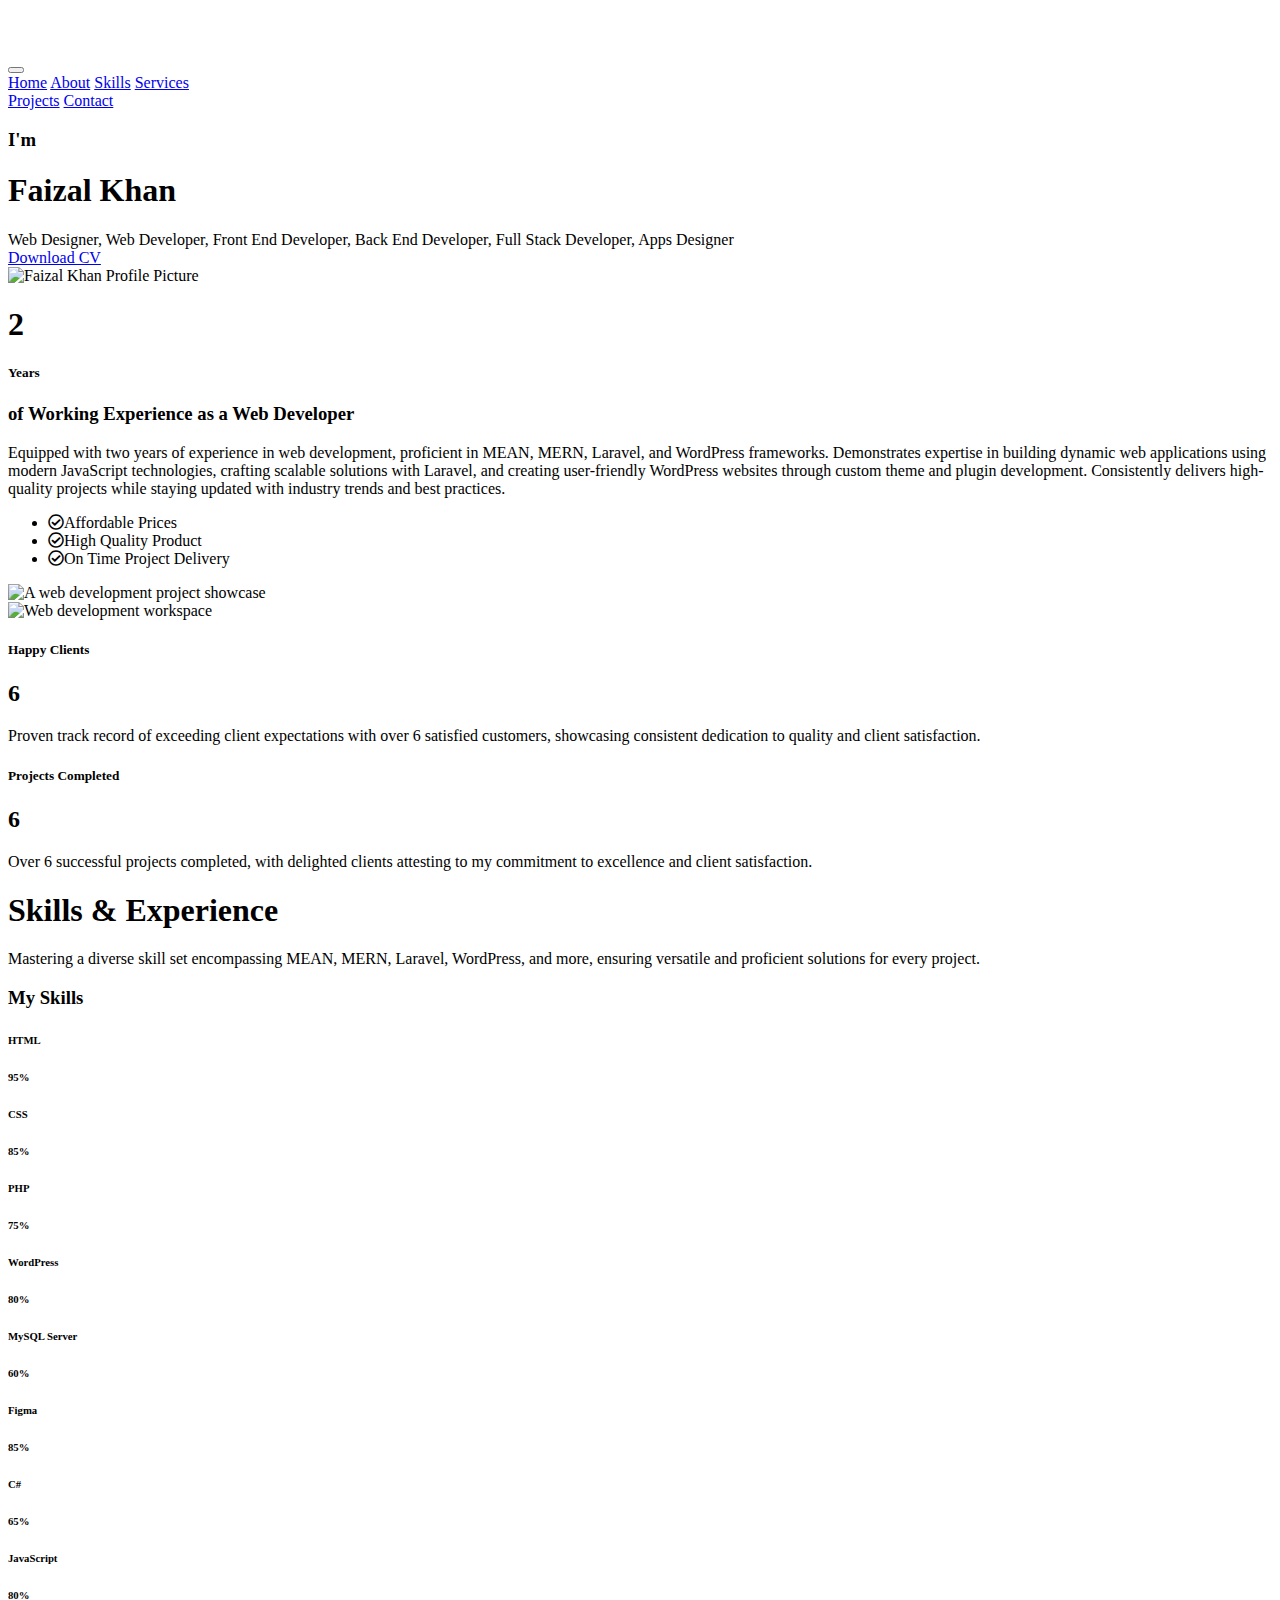
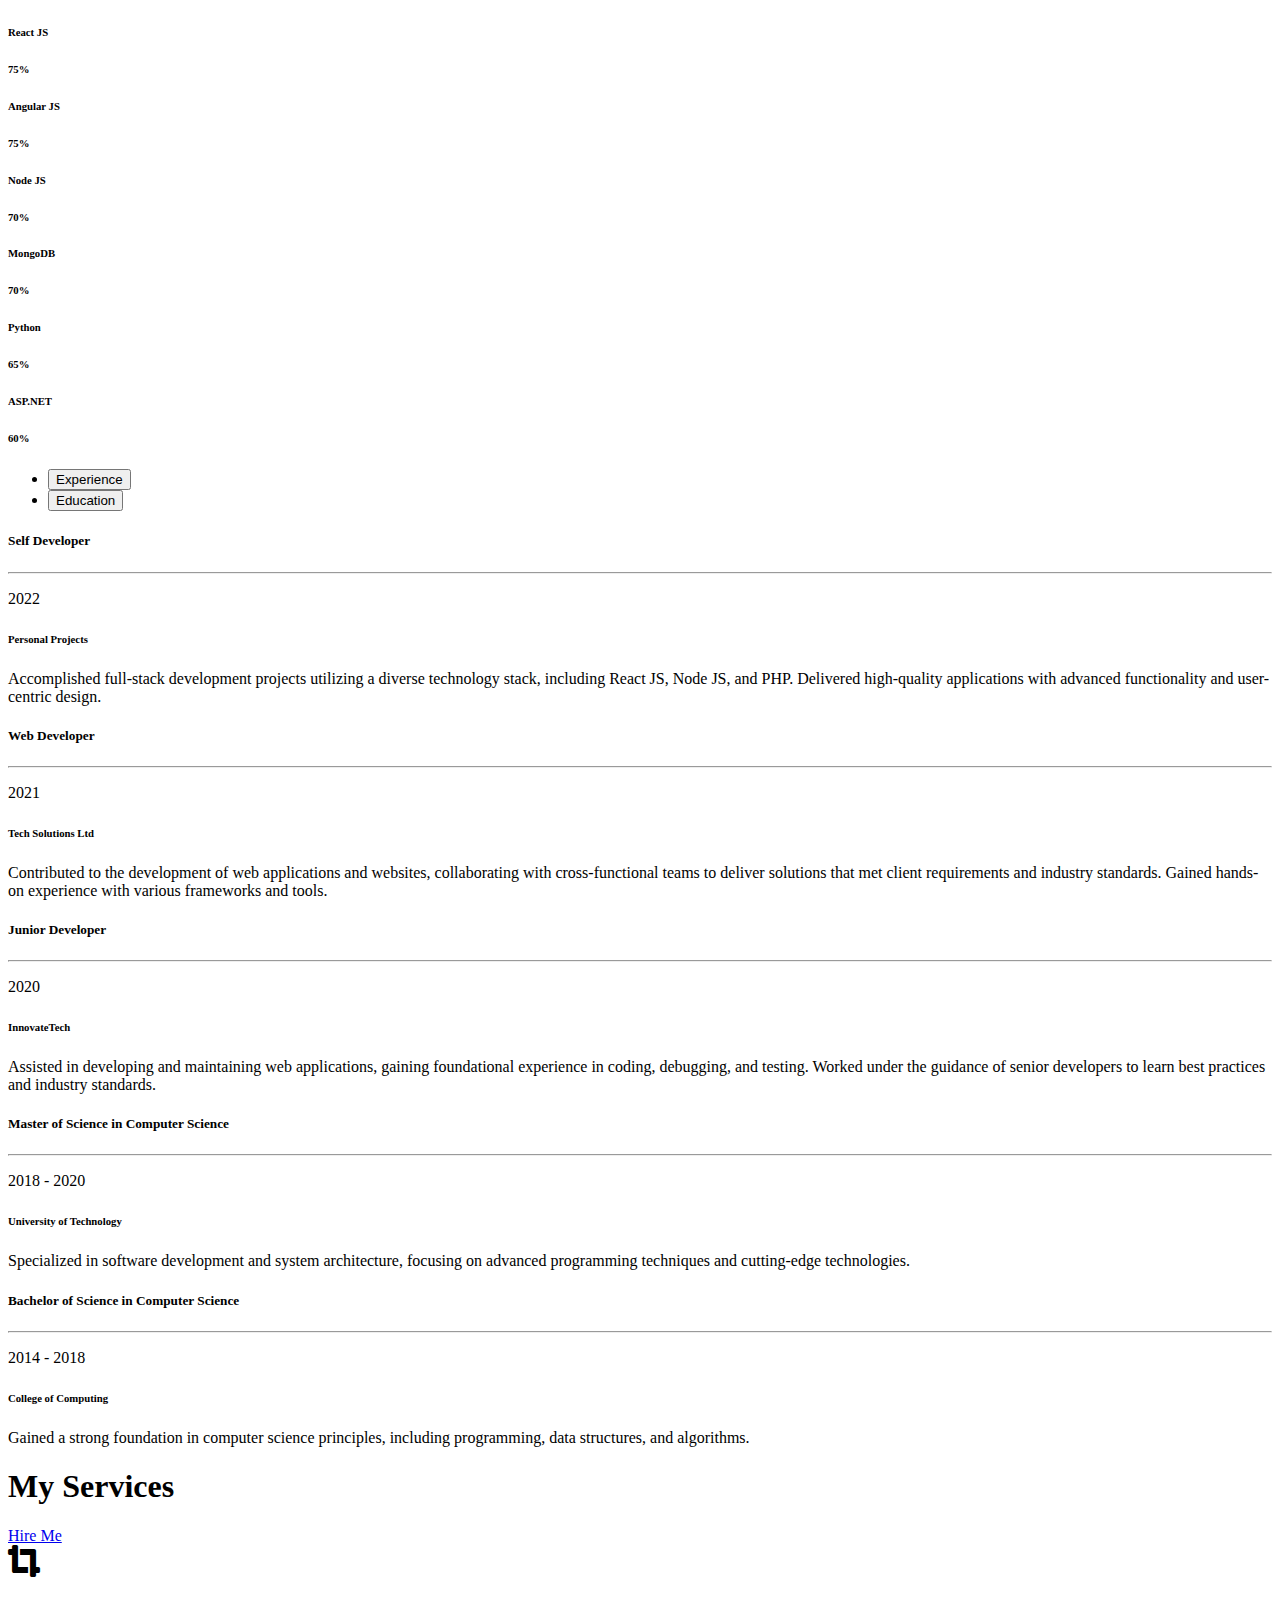
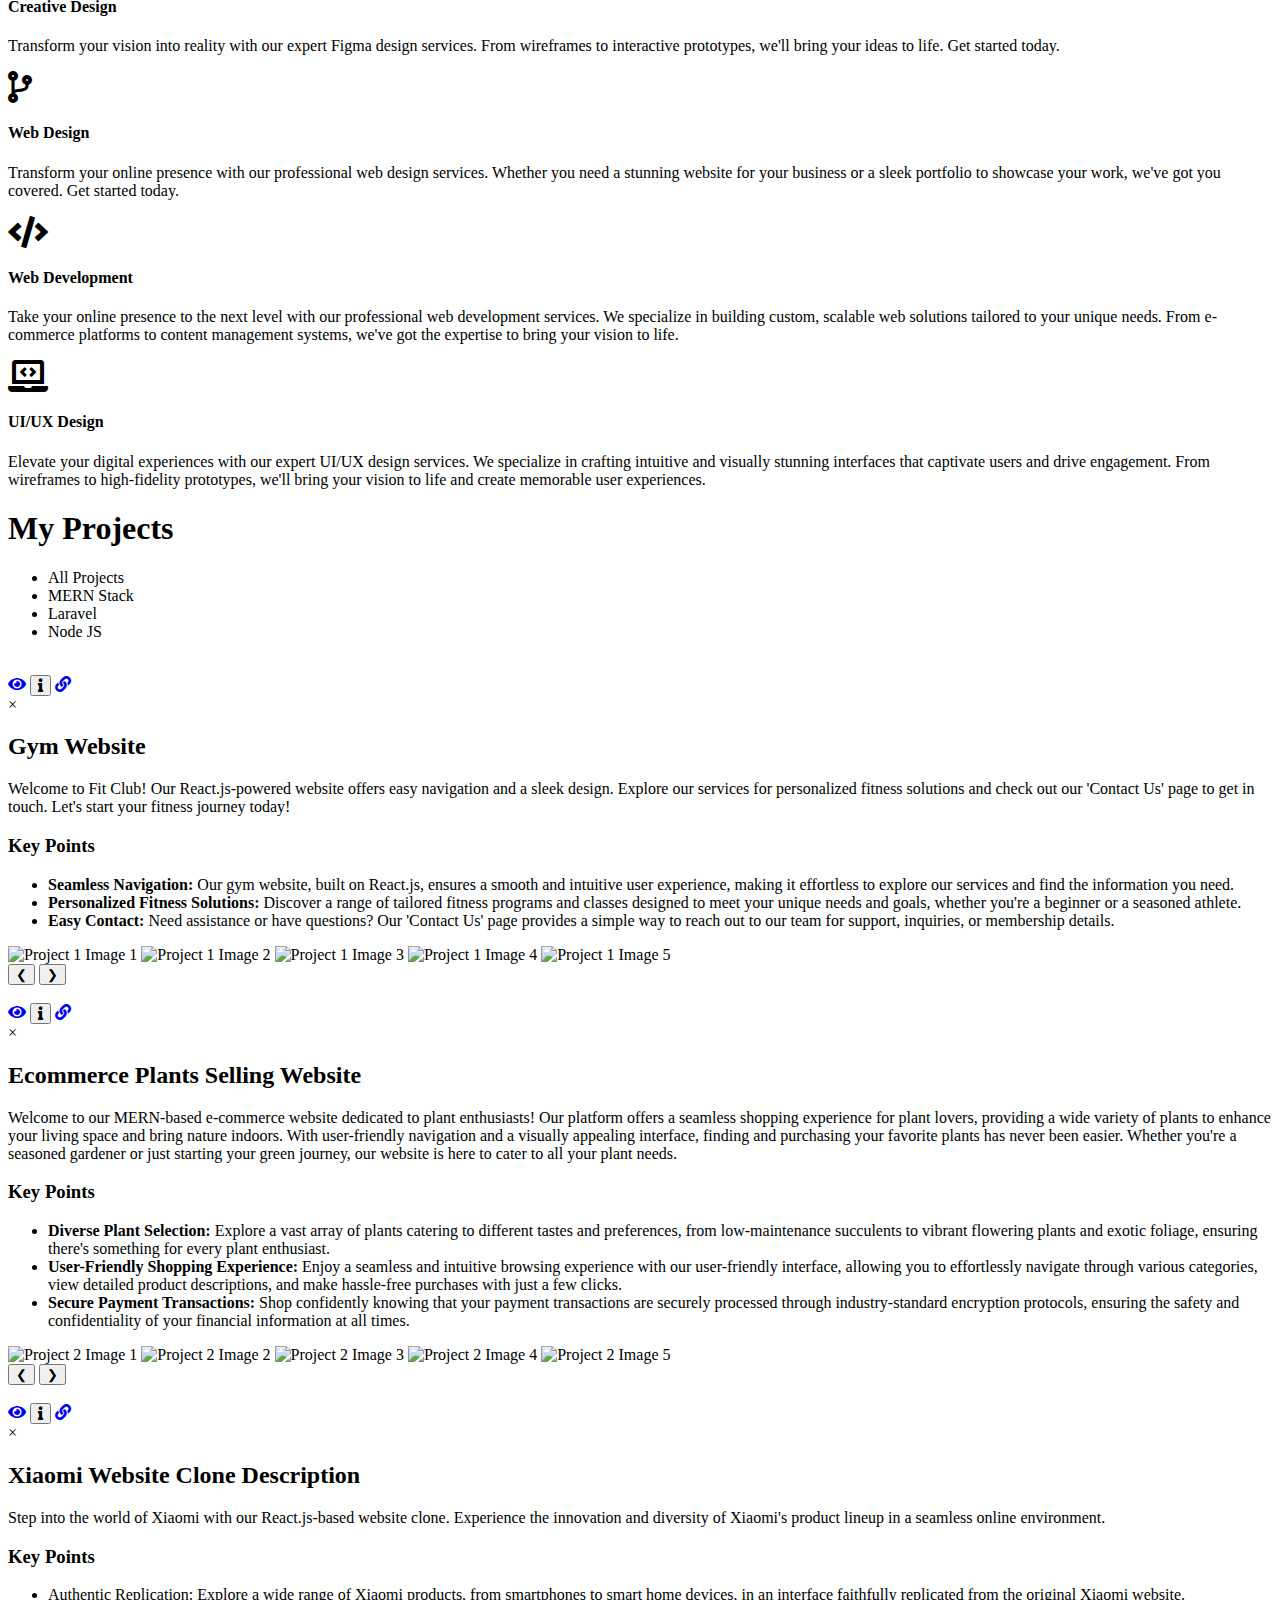
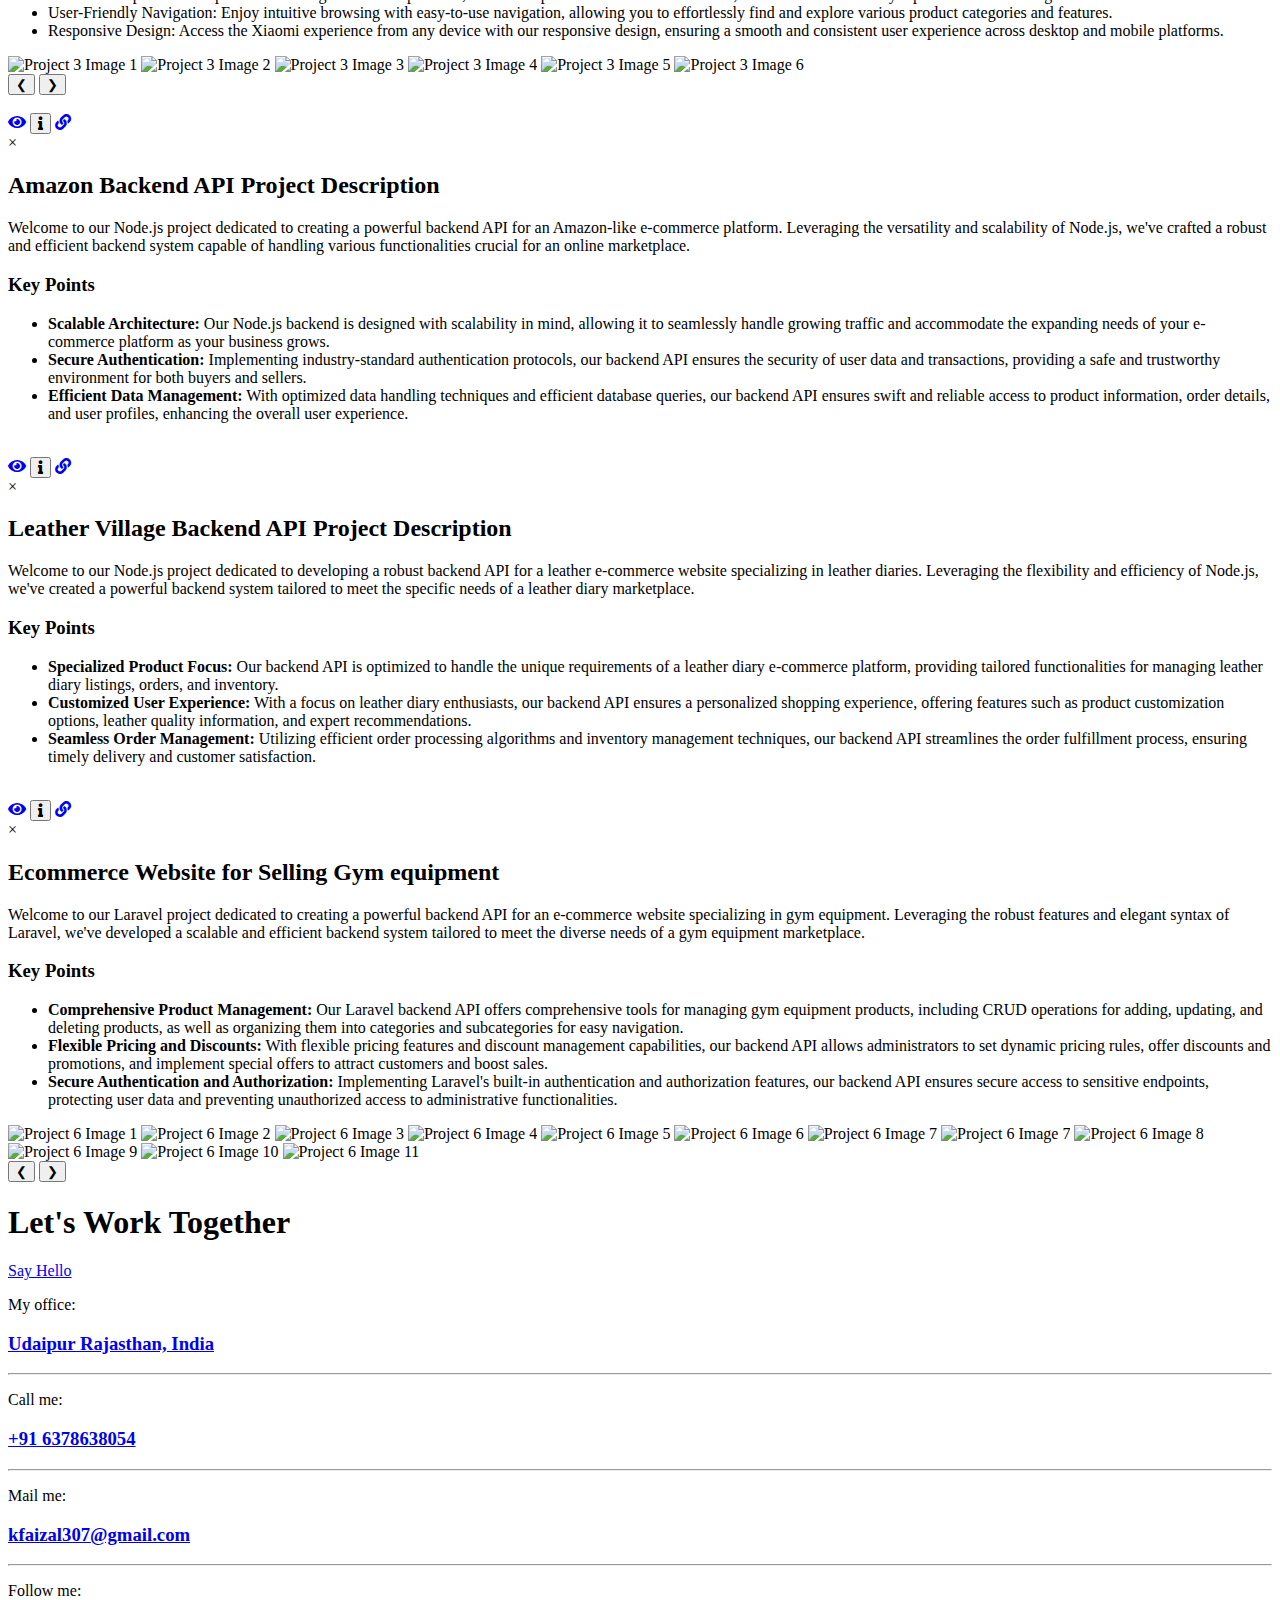
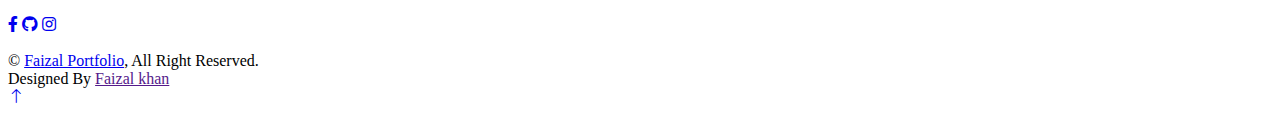
==== index.html @ 26cf18c3 "Update index.html" ====
<!DOCTYPE html>
<html lang="en">

<head>
<!-- Google tag (gtag.js) -->
<script async src="https://www.googletagmanager.com/gtag/js?id=G-BMMSQQXYCZ"></script>
<script>
  window.dataLayer = window.dataLayer || [];
  function gtag(){dataLayer.push(arguments);}
  gtag('js', new Date());

  gtag('config', 'G-BMMSQQXYCZ');
</script>
    <meta charset="utf-8">
<title>Faizal Khan - Web Developer Portfolio</title>
<meta name="viewport" content="width=device-width, initial-scale=1.0">
<meta name="description" content="Faizal Khan's portfolio showcasing top-notch web design and development expertise in MEAN stack, MERN stack, Laravel, PHP, and WordPress. Explore high-quality projects and services.">
<meta name="keywords" content="web design, web development, MEAN stack, MERN stack, Laravel, PHP, WordPress, portfolio, Faizal Khan, web developer, freelancer, freelance developer">
<meta name="author" content="Faizal Khan">
<meta name="robots" content="index, follow">
<meta name="twitter:card" content="summary_large_image">
<meta name="twitter:title" content="Faizal Khan - Web Developer Portfolio">
<meta name="twitter:description" content="Explore Faizal Khan's portfolio for expert web design and development in MEAN stack, MERN stack, Laravel, PHP, and WordPress. High-quality projects and freelance services.">
<meta name="twitter:creator" content="@yourtwitterhandle">
<meta name="twitter:image" content="https://yourportfolio.com/image.jpg">
<meta property="og:title" content="Faizal Khan - Web Developer Portfolio">
<meta property="og:type" content="website">
<meta property="og:description" content="Explore Faizal Khan's portfolio for expert web design and development in MEAN stack, MERN stack, Laravel, PHP, and WordPress. High-quality projects and freelance services.">
<meta property="og:site_name" content="Faizal Khan's Portfolio">
<meta property="og:url" content="https://yourportfolio.com">
<meta property="og:image" content="https://yourportfolio.com/image.jpg">
<meta name="google-site-verification" content="your-google-site-verification-code">
<meta name="bing-site-verification" content="your-bing-site-verification-code">
<meta name="freelancer" content="Faizal Khan - Freelance Web Developer">
<meta name="freelancer:skills" content="web design, web development, MEAN stack, MERN stack, Laravel, PHP, WordPress, full-stack development, frontend development, backend development">
<meta name="freelancer:location" content="Available worldwide, remote work">
<meta name="DC.title" content="Faizal Khan - Freelance Web Developer Portfolio">
<meta name="DC.description" content="Portfolio of Faizal Khan, a freelance web developer specializing in MEAN stack, MERN stack, Laravel, PHP, and WordPress.">
<meta name="DC.subject" content="Freelance Web Developer, Full-Stack Developer, Web Design, MEAN stack, MERN stack, Laravel, PHP, WordPress">
<meta name="DC.creator" content="Faizal Khan">
<meta name="DC.language" content="en">
<meta name="DC.rights" content="© Faizal Khan">
<meta itemprop="name" content="Faizal Khan - Web Developer Portfolio">
<meta itemprop="description" content="Explore Faizal Khan's portfolio for expert web design and development in MEAN stack, MERN stack, Laravel, PHP, and WordPress. High-quality projects and freelance services.">
<meta itemprop="image" content="https://yourportfolio.com/image.jpg">
<meta property="og:freelancer:category" content="Web Developer">
<meta property="og:freelancer:skills" content="web design, web development, MEAN stack, MERN stack, Laravel, PHP, WordPress, full-stack development, frontend development, backend development">
<meta property="og:freelancer:availability" content="Available for freelance projects and remote work">
    <meta name="google-adsense-account" content="ca-pub-8790655614720711">
    <link href="img/favicon.ico" rel="icon">
    <link rel="preconnect" href="https://fonts.googleapis.com">
    <link rel="preconnect" href="https://fonts.gstatic.com" crossorigin>
    <link href="https://fonts.googleapis.com/css2?family=Open+Sans:wght@400;500;600;700;800&display=swap"
        rel="stylesheet">
    <link href="https://cdnjs.cloudflare.com/ajax/libs/font-awesome/5.10.0/css/all.min.css" rel="stylesheet">
    <link href="https://cdn.jsdelivr.net/npm/bootstrap-icons@1.4.1/font/bootstrap-icons.css" rel="stylesheet">
    <link href="lib/animate/animate.min.css" rel="stylesheet">
    <link href="lib/lightbox/css/lightbox.min.css" rel="stylesheet">
    <link href="lib/owlcarousel/assets/owl.carousel.min.css" rel="stylesheet">
    <link href="css/bootstrap.min.css" rel="stylesheet">
    <link href="css/style.css" rel="stylesheet">
</head>
<body data-bs-spy="scroll" data-bs-target=".navbar" data-bs-offset="51">
    <div id="spinner"
        class="show bg-white position-fixed translate-middle w-100 vh-100 top-50 start-50 d-flex align-items-center justify-content-center">
        <div class="spinner-border text-primary" style="width: 3rem; height: 3rem;" role="status">
            <span class="sr-only">Loading...</span>
        </div>
    </div>
<nav class="navbar navbar-expand-lg bg-white navbar-light fixed-top shadow py-lg-0 px-4 px-lg-5 wow fadeIn" data-wow-delay="0.1s" aria-label="Main navigation">
    <button type="button" class="navbar-toggler" data-bs-toggle="collapse" data-bs-target="#navbarCollapse" aria-controls="navbarCollapse" aria-expanded="false" aria-label="Toggle navigation">
        <span class="navbar-toggler-icon"></span>
    </button>
    <div class="collapse navbar-collapse justify-content-between py-4 py-lg-0" id="navbarCollapse">
        <div class="navbar-nav ms-auto py-0">
            <a href="#home" class="nav-item nav-link active" aria-current="page">Home</a>
            <a href="#about" class="nav-item nav-link">About</a>
            <a href="#skill" class="nav-item nav-link">Skills</a>
            <a href="#service" class="nav-item nav-link">Services</a>
        </div>
        <div class="navbar-nav me-auto py-0">
            <a href="#project" class="nav-item nav-link">Projects</a>
            <a href="#contact" class="nav-item nav-link">Contact</a>
        </div>
    </div>
</nav>
<header class="container-fluid bg-light my-6 mt-0" id="home">
    <div class="container">
        <div class="row g-5 align-items-center">
            <div class="col-lg-6 py-6 pb-0 pt-lg-0">
                <h3 class="text-primary mb-3">I'm</h3>
                <h1 class="display-3 mb-3">Faizal Khan</h1>
                <h2 class="typed-text-output d-inline"></h2>
                <div class="typed-text d-none">
                    Web Designer, Web Developer, Front End Developer, Back End Developer,
                    Full Stack Developer, Apps Designer
                </div>
                <div class="d-flex align-items-center pt-5">
                    <a href="img/Faizal_resume-3.pdf" class="btn btn-primary py-3 px-4 me-5" download="Faizal_Khan_CV">
                        Download CV
                    </a>
                </div>
            </div>
            <div class="col-lg-6">
                <img class="img-fluid" src="img/profile.png" alt="Faizal Khan Profile Picture"">
            </div>
        </div>
    </div>
</header>
    <!-- About Section Start -->
<section class="container-xxl py-6" id="about">
    <div class="container">
        <div class="row g-5">
            <div class="col-lg-6 wow fadeInUp" data-wow-delay="0.1s">
                <div class="d-flex align-items-center mb-5">
                    <div class="years flex-shrink-0 text-center me-4">
                        <h1 class="display-1 mb-0">2</h1>
                        <h5 class="mb-0">Years</h5>
                    </div>
                    <h3 class="lh-base mb-0">of Working Experience as a Web Developer</h3>
                </div>
                <p class="mb-4">
                    Equipped with two years of experience in web development, proficient in MEAN, MERN,
                    Laravel, and WordPress frameworks. Demonstrates expertise in building dynamic web applications
                    using modern JavaScript technologies, crafting scalable solutions with Laravel, and creating
                    user-friendly WordPress websites through custom theme and plugin development. Consistently
                    delivers high-quality projects while staying updated with industry trends and best practices.
                </p>
                <ul class="list-unstyled">
                    <li class="mb-3"><i class="far fa-check-circle text-primary me-3" aria-hidden="true"></i>Affordable Prices</li>
                    <li class="mb-3"><i class="far fa-check-circle text-primary me-3" aria-hidden="true"></i>High Quality Product</li>
                    <li class="mb-3"><i class="far fa-check-circle text-primary me-3" aria-hidden="true"></i>On Time Project Delivery</li>
                </ul>
            </div>
            <div class="col-lg-6 wow fadeInUp" data-wow-delay="0.5s">
                <div class="row g-3 mb-4">
                    <div class="col-sm-6">
                        <img class="img-fluid rounded" src="img/about-1.jpg" alt="A web development project showcase">
                    </div>
                    <div class="col-sm-6">
                        <img class="img-fluid rounded" src="img/about-2.jpg" alt="Web development workspace">
                    </div>
                </div>
                <div class="d-flex align-items-center mb-3">
                    <h5 class="border-end pe-3 me-3 mb-0">Happy Clients</h5>
                    <h2 class="text-primary fw-bold mb-0" data-toggle="counter-up">6</h2>
                </div>
                <p class="mb-4">
                    Proven track record of exceeding client expectations with over 6 satisfied
                    customers, showcasing consistent dedication to quality and client satisfaction.
                </p>
                <div class="d-flex align-items-center mb-3">
                    <h5 class="border-end pe-3 me-3 mb-0">Projects Completed</h5>
                    <h2 class="text-primary fw-bold mb-0" data-toggle="counter-up">6</h2>
                </div>
                <p class="mb-0">
                    Over 6 successful projects completed, with delighted clients attesting to my
                    commitment to excellence and client satisfaction.
                </p>
            </div>
        </div>
    </div>
</section>

    <!-- Expertise Start -->
   <!-- Skills & Experience Section Start -->
<section class="container-xxl py-6 pb-5" id="skill">
    <div class="container">
        <div class="row g-5">
            <!-- Skills Section -->
            <div class="col-lg-6 wow fadeInUp" data-wow-delay="0.1s">
                <h1 class="display-5 mb-5">Skills & Experience</h1>
                <p class="mb-4">
                    Mastering a diverse skill set encompassing MEAN, MERN, Laravel, WordPress, and more,
                    ensuring versatile and proficient solutions for every project.
                </p>
                <h3 class="mb-4">My Skills</h3>
                <div class="row align-items-center">
                    <!-- Skill List -->
                    <div class="col-md-6">
                        <div class="skill mb-4">
                            <div class="d-flex justify-content-between">
                                <h6 class="font-weight-bold">HTML</h6>
                                <h6 class="font-weight-bold">95%</h6>
                            </div>
                            <div class="progress">
                                <div class="progress-bar bg-primary" role="progressbar" aria-valuenow="95" aria-valuemin="0" aria-valuemax="100"></div>
                            </div>
                        </div>
                        <div class="skill mb-4">
                            <div class="d-flex justify-content-between">
                                <h6 class="font-weight-bold">CSS</h6>
                                <h6 class="font-weight-bold">85%</h6>
                            </div>
                            <div class="progress">
                                <div class="progress-bar bg-warning" role="progressbar" aria-valuenow="85" aria-valuemin="0" aria-valuemax="100"></div>
                            </div>
                        </div>
                        <div class="skill mb-4">
                            <div class="d-flex justify-content-between">
                                <h6 class="font-weight-bold">PHP</h6>
                                <h6 class="font-weight-bold">75%</h6>
                            </div>
                            <div class="progress">
                                <div class="progress-bar bg-danger" role="progressbar" aria-valuenow="75" aria-valuemin="0" aria-valuemax="100"></div>
                            </div>
                        </div>
                        <div class="skill mb-4">
                            <div class="d-flex justify-content-between">
                                <h6 class="font-weight-bold">WordPress</h6>
                                <h6 class="font-weight-bold">80%</h6>
                            </div>
                            <div class="progress">
                                <div class="progress-bar bg-success" role="progressbar" aria-valuenow="80" aria-valuemin="0" aria-valuemax="100"></div>
                            </div>
                        </div>
                        <div class="skill mb-4">
                            <div class="d-flex justify-content-between">
                                <h6 class="font-weight-bold">MySQL Server</h6>
                                <h6 class="font-weight-bold">60%</h6>
                            </div>
                            <div class="progress">
                                <div class="progress-bar bg-primary" role="progressbar" aria-valuenow="60" aria-valuemin="0" aria-valuemax="100"></div>
                            </div>
                        </div>
                        <div class="skill mb-4">
                            <div class="d-flex justify-content-between">
                                <h6 class="font-weight-bold">Figma</h6>
                                <h6 class="font-weight-bold">85%</h6>
                            </div>
                            <div class="progress">
                                <div class="progress-bar bg-info" role="progressbar" aria-valuenow="85" aria-valuemin="0" aria-valuemax="100"></div>
                            </div>
                        </div>
                        <div class="skill mb-4">
                            <div class="d-flex justify-content-between">
                                <h6 class="font-weight-bold">C#</h6>
                                <h6 class="font-weight-bold">65%</h6>
                            </div>
                            <div class="progress">
                                <div class="progress-bar bg-secondary" role="progressbar" aria-valuenow="65" aria-valuemin="0" aria-valuemax="100"></div>
                            </div>
                        </div>
                    </div>
                    <div class="col-md-6">
                        <div class="skill mb-4">
                            <div class="d-flex justify-content-between">
                                <h6 class="font-weight-bold">JavaScript</h6>
                                <h6 class="font-weight-bold">80%</h6>
                            </div>
                            <div class="progress">
                                <div class="progress-bar bg-dark" role="progressbar" aria-valuenow="80" aria-valuemin="0" aria-valuemax="100"></div>
                            </div>
                        </div>
                        <div class="skill mb-4">
                            <div class="d-flex justify-content-between">
                                <h6 class="font-weight-bold">React JS</h6>
                                <h6 class="font-weight-bold">75%</h6>
                            </div>
                            <div class="progress">
                                <div class="progress-bar bg-primary" role="progressbar" aria-valuenow="75" aria-valuemin="0" aria-valuemax="100"></div>
                            </div>
                        </div>
                        <div class="skill mb-4">
                            <div class="d-flex justify-content-between">
                                <h6 class="font-weight-bold">Angular JS</h6>
                                <h6 class="font-weight-bold">75%</h6>
                            </div>
                            <div class="progress">
                                <div class="progress-bar bg-warning" role="progressbar" aria-valuenow="75" aria-valuemin="0" aria-valuemax="100"></div>
                            </div>
                        </div>
                        <div class="skill mb-4">
                            <div class="d-flex justify-content-between">
                                <h6 class="font-weight-bold">Node JS</h6>
                                <h6 class="font-weight-bold">70%</h6>
                            </div>
                            <div class="progress">
                                <div class="progress-bar bg-info" role="progressbar" aria-valuenow="70" aria-valuemin="0" aria-valuemax="100"></div>
                            </div>
                        </div>
                        <div class="skill mb-4">
                            <div class="d-flex justify-content-between">
                                <h6 class="font-weight-bold">MongoDB</h6>
                                <h6 class="font-weight-bold">70%</h6>
                            </div>
                            <div class="progress">
                                <div class="progress-bar bg-success" role="progressbar" aria-valuenow="70" aria-valuemin="0" aria-valuemax="100"></div>
                            </div>
                        </div>
                        <div class="skill mb-4">
                            <div class="d-flex justify-content-between">
                                <h6 class="font-weight-bold">Python</h6>
                                <h6 class="font-weight-bold">65%</h6>
                            </div>
                            <div class="progress">
                                <div class="progress-bar bg-secondary" role="progressbar" aria-valuenow="65" aria-valuemin="0" aria-valuemax="100"></div>
                            </div>
                        </div>
                        <div class="skill mb-4">
                            <div class="d-flex justify-content-between">
                                <h6 class="font-weight-bold">ASP.NET</h6>
                                <h6 class="font-weight-bold">60%</h6>
                            </div>
                            <div class="progress">
                                <div class="progress-bar bg-dark" role="progressbar" aria-valuenow="60" aria-valuemin="0" aria-valuemax="100"></div>
                            </div>
                        </div>
                    </div>
                </div>
            </div>

            <!-- Experience and Education Tabs -->
            <div class="col-lg-6 wow fadeInUp" data-wow-delay="0.5s">
                <ul class="nav nav-pills rounded border border-2 border-primary mb-5" role="tablist">
                    <li class="nav-item w-50">
                        <button class="nav-link w-100 py-3 fs-5 active" id="experience-tab" data-bs-toggle="pill" data-bs-target="#tab-1" type="button" role="tab" aria-controls="tab-1" aria-selected="true">Experience</button>
                    </li>
                    <li class="nav-item w-50">
                        <button class="nav-link w-100 py-3 fs-5" id="education-tab" data-bs-toggle="pill" data-bs-target="#tab-2" type="button" role="tab" aria-controls="tab-2" aria-selected="false">Education</button>
                    </li>
                </ul>
                <div class="tab-content">
                    <!-- Experience Tab -->
                    <div id="tab-1" class="tab-pane fade show p-0 active" role="tabpanel" aria-labelledby="experience-tab">
                        <div class="row gy-5 gx-4">
                            <div class="">
                                <h5>Self Developer</h5>
                                <hr class="text-primary my-2">
                                <p class="text-primary mb-1">2022</p>
                                <h6 class="text-secondary mb-1">Personal Projects</h6>
                                <p class="mb-0">
                                    Accomplished full-stack development projects utilizing a diverse technology stack, including React JS, Node JS, and PHP. Delivered high-quality applications with advanced functionality and user-centric design.
                                </p>
                            </div>
                            <div class="">
                                <h5>Web Developer</h5>
                                <hr class="text-primary my-2">
                                <p class="text-primary mb-1">2021</p>
                                <h6 class="text-secondary mb-1">Tech Solutions Ltd</h6>
                                <p class="mb-0">
                                    Contributed to the development of web applications and websites, collaborating with cross-functional teams to deliver solutions that met client requirements and industry standards. Gained hands-on experience with various frameworks and tools.
                                </p>
                            </div>
                            <div class="">
                                <h5>Junior Developer</h5>
                                <hr class="text-primary my-2">
                                <p class="text-primary mb-1">2020</p>
                                <h6 class="text-secondary mb-1">InnovateTech</h6>
                                <p class="mb-0">
                                    Assisted in developing and maintaining web applications, gaining foundational experience in coding, debugging, and testing. Worked under the guidance of senior developers to learn best practices and industry standards.
                                </p>
                            </div>
                        </div>
                    </div>

                    <!-- Education Tab -->
                    <div id="tab-2" class="tab-pane fade p-0" role="tabpanel" aria-labelledby="education-tab">
                        <div class="row gy-5 gx-4">
                            <div class="">
                                <h5>Master of Science in Computer Science</h5>
                                <hr class="text-primary my-2">
                                <p class="text-primary mb-1">2018 - 2020</p>
                                <h6 class="text-secondary mb-1">University of Technology</h6>
                                <p class="mb-0">
                                    Specialized in software development and system architecture, focusing on advanced programming techniques and cutting-edge technologies.
                                </p>
                            </div>
                            <div class="">
                                <h5>Bachelor of Science in Computer Science</h5>
                                <hr class="text-primary my-2">
                                <p class="text-primary mb-1">2014 - 2018</p>
                                <h6 class="text-secondary mb-1">College of Computing</h6>
                                <p class="mb-0">
                                    Gained a strong foundation in computer science principles, including programming, data structures, and algorithms.
                                </p>
                            </div>
                        </div>
                    </div>
                </div>
            </div>
        </div>
    </div>
</section>

  <!-- Service Start -->
<section class="container-fluid bg-light my-5 py-6" id="service">
    <div class="container">
        <div class="row g-5 mb-5 wow fadeInUp" data-wow-delay="0.1s">
            <div class="col-lg-6">
                <h1 class="display-5 mb-0">My Services</h1>
            </div>
            <div class="col-lg-6 text-lg-end">
                <a class="btn btn-primary py-3 px-5" href="mailto:kfaizal307@gmail.com">Hire Me</a>
            </div>
        </div>
        <div class="row g-4">
            <!-- Creative Design Service -->
            <div class="col-lg-6 wow fadeInUp" data-wow-delay="0.1s">
                <div class="service-item d-flex flex-column flex-sm-row bg-white rounded h-100 p-4 p-lg-5">
                    <div class="bg-icon flex-shrink-0 mb-3">
                        <i class="fa fa-crop-alt fa-2x text-dark"></i>
                    </div>
                    <div class="ms-sm-4">
                        <h4 class="mb-3">Creative Design</h4>
                        <p class="mb-0">Transform your vision into reality with our expert Figma design services. From wireframes to interactive prototypes, we'll bring your ideas to life. Get started today.</p>
                    </div>
                </div>
            </div>
            <!-- Web Design Service -->
            <div class="col-lg-6 wow fadeInUp" data-wow-delay="0.3s">
                <div class="service-item d-flex flex-column flex-sm-row bg-white rounded h-100 p-4 p-lg-5">
                    <div class="bg-icon flex-shrink-0 mb-3">
                        <i class="fa fa-code-branch fa-2x text-dark"></i>
                    </div>
                    <div class="ms-sm-4">
                        <h4 class="mb-3">Web Design</h4>
                        <p class="mb-0">Transform your online presence with our professional web design services. Whether you need a stunning website for your business or a sleek portfolio to showcase your work, we've got you covered. Get started today.</p>
                    </div>
                </div>
            </div>
            <!-- Web Development Service -->
            <div class="col-lg-6 wow fadeInUp" data-wow-delay="0.1s">
                <div class="service-item d-flex flex-column flex-sm-row bg-white rounded h-100 p-4 p-lg-5">
                    <div class="bg-icon flex-shrink-0 mb-3">
                        <i class="fa fa-code fa-2x text-dark"></i>
                    </div>
                    <div class="ms-sm-4">
                        <h4 class="mb-3">Web Development</h4>
                        <p class="mb-0">Take your online presence to the next level with our professional web development services. We specialize in building custom, scalable web solutions tailored to your unique needs. From e-commerce platforms to content management systems, we've got the expertise to bring your vision to life.</p>
                    </div>
                </div>
            </div>
            <!-- UI/UX Design Service -->
            <div class="col-lg-6 wow fadeInUp" data-wow-delay="0.3s">
                <div class="service-item d-flex flex-column flex-sm-row bg-white rounded h-100 p-4 p-lg-5">
                    <div class="bg-icon flex-shrink-0 mb-3">
                        <i class="fa fa-laptop-code fa-2x text-dark"></i>
                    </div>
                    <div class="ms-sm-4">
                        <h4 class="mb-3">UI/UX Design</h4>
                        <p class="mb-0">Elevate your digital experiences with our expert UI/UX design services. We specialize in crafting intuitive and visually stunning interfaces that captivate users and drive engagement. From wireframes to high-fidelity prototypes, we'll bring your vision to life and create memorable user experiences.</p>
                    </div>
                </div>
            </div>
        </div>
    </div>
</section>
    <!-- Projects Start -->
    <div class="container-xxl py-6 pt-5" id="project">
        <div class="container">
            <div class="row g-5 mb-5 align-items-center wow fadeInUp" data-wow-delay="0.1s">
                <div class="col-lg-6">
                    <h1 class="display-5 mb-0">My Projects</h1>
                </div>
                <div class="col-lg-6 text-lg-end">
                    <ul class="list-inline mx-n3 mb-0" id="portfolio-flters">
                        <li class="mx-3 active" data-filter="*">All Projects</li>
                        <!-- <li class="mx-3" data-filter=".first">Wordpress</li> -->
                        <li class="mx-3" data-filter=".second">MERN Stack</li>
                        <!-- <li class="mx-3" data-filter=".third">MEAN Stack</li> -->
                        <li class="mx-3" data-filter=".four">Laravel</li>
                        <li class="mx-3" data-filter=".five">Node JS</li>
                    </ul>
                </div>
            </div>
            <div class="row g-4 portfolio-container wow fadeInUp" data-wow-delay="0.1s">

                <!-- Project 1 -->
                <div class="col-lg-4 col-md-6 portfolio-item second">
                    <div class="portfolio-img rounded overflow-hidden">
                        <img class="img-fluid" src="img/gym/293507641-6ef2c900-a430-4e0b-a00c-9d98e34f602a.png" alt="">
                        <div class="portfolio-btn">
                            <a class="btn btn-lg-square btn-outline-secondary border-2 mx-1"
                                href="img/gym/293507641-6ef2c900-a430-4e0b-a00c-9d98e34f602a.png"
                                data-lightbox="portfolio"><i class="fa fa-eye"></i></a>
                            <button class="btn btn-lg-square btn-outline-secondary border-2 mx-1"
                                onclick="openPopup('project-1-description')"><i class="fa fa-info"></i></button>
                            <a class="btn btn-lg-square btn-outline-secondary border-2 mx-1"
                                href="https://github.com/faizalkhan24/Chaimpion_gym-website-in-react-js.git"><i
                                    class="fa fa-link"></i></a>
                        </div>
                    </div>
                </div>
                <!-- Popup for Project 1 Description and Key Points -->
                <div id="project-1-description" class="popup">
                    <div class="popup-content">
                        <span class="close-popup" onclick="closePopup('project-1-description')">&times;</span>
                        <h2>Gym Website</h2>
                        <p>Welcome to Fit Club! Our React.js-powered website offers easy navigation and a sleek design.
                            Explore our services for personalized fitness solutions and check out our 'Contact Us' page
                            to get in touch. Let's start your fitness journey today!</p>
                        <h3>Key Points</h3>
                        <ul>
                            <li><b>Seamless Navigation:</b> Our gym website, built on React.js, ensures a smooth and
                                intuitive user experience, making it effortless to explore our services and find the
                                information you need.</li>
                            <li><b>Personalized Fitness Solutions:</b> Discover a range of tailored fitness programs and
                                classes designed to meet your unique needs and goals, whether you're a beginner or a
                                seasoned athlete.</li>
                            <li><b>Easy Contact:</b> Need assistance or have questions? Our 'Contact Us' page provides a
                                simple way to reach out to our team for support, inquiries, or membership details.</li>
                        </ul>
                        <!-- Image Slider for Project 1 -->
                        <div class="image-slider-container">
                            <div class="image-slider">
                                <img src="img/gym/293507633-c5d01c89-8588-447c-9eb2-96fb3077d802.png"
                                    alt="Project 1 Image 1">
                                <img src="img/gym/293507637-d78142fe-9739-4e24-928d-cdf4cc69b385.png"
                                    alt="Project 1 Image 2">
                                <img src="img/gym/293507639-6600b3a6-19ca-41a3-b6e3-761bc9eed590.png"
                                    alt="Project 1 Image 3">
                                <img src="img/gym/293507639-6600b3a6-19ca-41a3-b6e3-761bc9eed590.png"
                                    alt="Project 1 Image 4">
                                <img src="img/gym/293507641-6ef2c900-a430-4e0b-a00c-9d98e34f602a.png"
                                    alt="Project 1 Image 5">

                            </div>
                            <button class="prev-btn" onclick="prevSlide()">&#10094;</button>
                            <button class="next-btn" onclick="nextSlide()">&#10095;</button>
                        </div>
                    </div>
                </div>



                <!-- Project 2 -->
                <div class="col-lg-4 col-md-6 portfolio-item second">
                    <div class="portfolio-img rounded overflow-hidden">
                        <img class="img-fluid" src="img/plant/316224905-dc79e81b-85ef-43a8-a903-980941007fcc.png"
                            alt="">
                        <div class="portfolio-btn">
                            <a class="btn btn-lg-square btn-outline-secondary border-2 mx-1"
                                href="img/plant/316224897-4d77727e-93a8-4fb0-a34f-1c07a75e3986.png"
                                data-lightbox="portfolio"><i class="fa fa-eye"></i></a>
                            <button class="btn btn-lg-square btn-outline-secondary border-2 mx-1"
                                onclick="openPopup('project-2-description')"><i class="fa fa-info"></i></button>
                            <a class="btn btn-lg-square btn-outline-secondary border-2 mx-1"
                                href="https://github.com/faizalkhan24/Plant_selling_website_mern.git"><i
                                    class="fa fa-link"></i></a>
                        </div>
                    </div>
                </div>
                <!-- Popup for Project 2 Description and Key Points -->
                <div id="project-2-description" class="popup">
                    <div class="popup-content">
                        <span class="close-popup" onclick="closePopup('project-2-description')">&times;</span>
                        <h2>Ecommerce Plants Selling Website</h2>
                        <p>Welcome to our MERN-based e-commerce website dedicated to plant enthusiasts! Our platform
                            offers a seamless shopping experience for plant lovers, providing a wide variety of plants
                            to enhance your living space and bring nature indoors. With user-friendly navigation and a
                            visually appealing interface, finding and purchasing your favorite plants has never been
                            easier. Whether you're a seasoned gardener or just starting your green journey, our website
                            is here to cater to all your plant needs.</p>
                        <h3>Key Points</h3>
                        <ul>
                            <li><b>Diverse Plant Selection:</b> Explore a vast array of plants catering to different
                                tastes and preferences, from low-maintenance succulents to vibrant flowering plants and
                                exotic foliage, ensuring there's something for every plant enthusiast.</li>
                            <li><b>User-Friendly Shopping Experience:</b> Enjoy a seamless and intuitive browsing
                                experience with our user-friendly interface, allowing you to effortlessly navigate
                                through various categories, view detailed product descriptions, and make hassle-free
                                purchases with just a few clicks.</li>
                            <li><b>Secure Payment Transactions:</b> Shop confidently knowing that your payment
                                transactions are securely processed through industry-standard encryption protocols,
                                ensuring the safety and confidentiality of your financial information at all times.</li>
                        </ul>
                        <!-- Image Slider for Project 6 -->
                        <div class="image-slider-container">
                            <div class="image-slider">
                                <img src="img/plant/316224897-4d77727e-93a8-4fb0-a34f-1c07a75e3986.png"
                                    alt="Project 2 Image 1">
                                <img src="img/plant/316224902-98076512-8ccd-4992-80f1-4a2125a8bf42.png"
                                    alt="Project 2 Image 2">
                                <img src="img/plant/316224903-62f48a5b-8fdb-4fee-a8f5-6f9e3e5f1cc9.png"
                                    alt="Project 2 Image 3">
                                <img src="img/plant/316224904-04d91410-5f7e-4933-afa6-66bbb2ec07df.png"
                                    alt="Project 2 Image 4">
                                <img src="img/plant/316224905-dc79e81b-85ef-43a8-a903-980941007fcc.png"
                                    alt="Project 2 Image 5">

                            </div>
                            <button class="prev-btn" onclick="prevSlide()">&#10094;</button>
                            <button class="next-btn" onclick="nextSlide()">&#10095;</button>
                        </div>
                    </div>
                </div>



                <!-- Project 3 -->
                <div class="col-lg-4 col-md-6 portfolio-item second">
                    <div class="portfolio-img rounded overflow-hidden">
                        <img class="img-fluid" src="img/xaiomi/316247267-79d9a4f5-4989-46cc-ab15-4f8fb46cc927.png"
                            alt="">
                        <div class="portfolio-btn">
                            <a class="btn btn-lg-square btn-outline-secondary border-2 mx-1"
                                href="img/xaiomi/316247267-79d9a4f5-4989-46cc-ab15-4f8fb46cc927.png"
                                data-lightbox="portfolio"><i class="fa fa-eye"></i></a>
                            <button class="btn btn-lg-square btn-outline-secondary border-2 mx-1"
                                onclick="openPopup('project-3-description')"><i class="fa fa-info"></i></button>
                            <a class="btn btn-lg-square btn-outline-secondary border-2 mx-1"
                                href="https://github.com/faizalkhan24/Xiomi_clone_React.js.git"><i
                                    class="fa fa-link"></i></a>
                        </div>
                    </div>
                </div>
                <!-- Popup for Project 3 Description and Key Points -->
                <div id="project-3-description" class="popup">
                    <div class="popup-content">
                        <span class="close-popup" onclick="closePopup('project-3-description')">&times;</span>
                        <h2>Xiaomi Website Clone Description</h2>
                        <p>Step into the world of Xiaomi with our React.js-based website clone. Experience the
                            innovation and diversity of Xiaomi's product lineup in a seamless online environment.</p>
                        <h3>Key Points</h3>
                        <ul>
                            <li>Authentic Replication: Explore a wide range of Xiaomi products, from smartphones to
                                smart home devices, in an interface faithfully replicated from the original Xiaomi
                                website.</li>
                            <li>User-Friendly Navigation: Enjoy intuitive browsing with easy-to-use navigation, allowing
                                you to effortlessly find and explore various product categories and features.</li>
                            <li>Responsive Design: Access the Xiaomi experience from any device with our responsive
                                design, ensuring a smooth and consistent user experience across desktop and mobile
                                platforms.</li>
                        </ul>
                        <!-- Image Slider for Project 6 -->
                        <div class="image-slider-container">
                            <div class="image-slider">
                                <img src="img/xaiomi/316247267-79d9a4f5-4989-46cc-ab15-4f8fb46cc927.png"
                                    alt="Project 3 Image 1">
                                <img src="img/xaiomi/316247515-05845cf9-18f1-40ef-9990-7d69ead78d72.png"
                                    alt="Project 3 Image 2">
                                <img src="img/xaiomi/316247517-f606df4b-69eb-487c-8999-2a1f0c95565b.png"
                                    alt="Project 3 Image 3">
                                <img src="img/xaiomi/316247519-8d41f3bb-92f8-4890-b9b6-d45c6b0c8c55.png"
                                    alt="Project 3 Image 4">
                                <img src="img/xaiomi/316247521-fcc75789-fa62-41a0-b3b6-de8cd9beee34.png"
                                    alt="Project 3 Image 5">
                                <img src="img/xaiomi/316247525-882fec75-f05c-49f2-a70d-7092f31c1090.png"
                                    alt="Project 3 Image 6">
                            </div>
                            <button class="prev-btn" onclick="prevSlide()">&#10094;</button>
                            <button class="next-btn" onclick="nextSlide()">&#10095;</button>
                        </div>
                    </div>
                </div>



                <!-- Project 4 -->
                <div class="col-lg-4 col-md-6 portfolio-item five">
                    <div class="portfolio-img rounded overflow-hidden">
                        <img class="img-fluid" src="img/APIs-in-Postman-e1616786230943.png" alt="">
                        <div class="portfolio-btn">
                            <a class="btn btn-lg-square btn-outline-secondary border-2 mx-1"
                                href="img/APIs-in-Postman-e1616786230943.png" data-lightbox="portfolio"><i
                                    class="fa fa-eye"></i></a>
                            <button class="btn btn-lg-square btn-outline-secondary border-2 mx-1"
                                onclick="openPopup('project-4-description')"><i class="fa fa-info"></i></button>
                            <a class="btn btn-lg-square btn-outline-secondary border-2 mx-1"
                                href="https://github.com/faizalkhan24/Amazone-clone-mern-backend.git"><i
                                    class="fa fa-link"></i></a>
                        </div>
                    </div>
                </div>
                <!-- Popup for Project 4 Description and Key Points -->
                <div id="project-4-description" class="popup">
                    <div class="popup-content">
                        <span class="close-popup" onclick="closePopup('project-4-description')">&times;</span>
                        <h2>Amazon Backend API Project Description</h2>
                        <p>Welcome to our Node.js project dedicated to creating a powerful backend API for an
                            Amazon-like e-commerce platform. Leveraging the versatility and scalability of Node.js,
                            we've crafted a robust and efficient backend system capable of handling various
                            functionalities crucial for an online marketplace.</p>
                        <h3>Key Points</h3>
                        <ul>
                            <li><b>Scalable Architecture:</b> Our Node.js backend is designed with scalability in mind,
                                allowing it to seamlessly handle growing traffic and accommodate the expanding needs of
                                your e-commerce platform as your business grows.</li>
                            <li><b>Secure Authentication:</b> Implementing industry-standard authentication protocols,
                                our backend API ensures the security of user data and transactions, providing a safe and
                                trustworthy environment for both buyers and sellers.</li>
                            <li><b>Efficient Data Management:</b> With optimized data handling techniques and efficient
                                database queries, our backend API ensures swift and reliable access to product
                                information, order details, and user profiles, enhancing the overall user experience.
                            </li>
                        </ul>
                    </div>
                </div>



                <!-- Project 5 -->
                <div class="col-lg-4 col-md-6 portfolio-item five">
                    <div class="portfolio-img rounded overflow-hidden">
                        <img class="img-fluid" src="img/api.jpg" alt="">
                        <div class="portfolio-btn">
                            <a class="btn btn-lg-square btn-outline-secondary border-2 mx-1" href="img/api.jpg"
                                data-lightbox="portfolio"><i class="fa fa-eye"></i></a>
                            <button class="btn btn-lg-square btn-outline-secondary border-2 mx-1"
                                onclick="openPopup('project-5-description')"><i class="fa fa-info"></i></button>
                            <a class="btn btn-lg-square btn-outline-secondary border-2 mx-1"
                                href="https://github.com/faizalkhan24/Leather_village_backend_angular.git"><i
                                    class="fa fa-link"></i></a>
                        </div>
                    </div>
                </div>
                <!-- Popup for Project 4 Description and Key Points -->
                <div id="project-5-description" class="popup">
                    <div class="popup-content">
                        <span class="close-popup" onclick="closePopup('project-5-description')">&times;</span>
                        <h2>Leather Village Backend API Project Description</h2>
                        <p>Welcome to our Node.js project dedicated to developing a robust backend API for a leather
                            e-commerce website specializing in leather diaries. Leveraging the flexibility and
                            efficiency of Node.js, we've created a powerful backend system tailored to meet the specific
                            needs of a leather diary marketplace.</p>
                        <h3>Key Points</h3>
                        <ul>
                            <li><b>Specialized Product Focus:</b> Our backend API is optimized to handle the unique
                                requirements of a leather diary e-commerce platform, providing tailored functionalities
                                for managing leather diary listings, orders, and inventory.</li>
                            <li><b>Customized User Experience:</b> With a focus on leather diary enthusiasts, our
                                backend API ensures a personalized shopping experience, offering features such as
                                product customization options, leather quality information, and expert recommendations.
                            </li>
                            <li><b>Seamless Order Management:</b> Utilizing efficient order processing algorithms and
                                inventory management techniques, our backend API streamlines the order fulfillment
                                process, ensuring timely delivery and customer satisfaction.</li>
                        </ul>
                    </div>
                </div>




                <!-- Project 6 -->
                <div class="col-lg-4 col-md-6 portfolio-item four">
                    <div class="portfolio-img rounded overflow-hidden">
                        <img class="img-fluid" src="img/gym_laravel/210840387-2dafe94c-1e5a-43d7-932b-53eafd72dcbd.png"
                            alt="">
                        <div class="portfolio-btn">
                            <a class="btn btn-lg-square btn-outline-secondary border-2 mx-1"
                                href="img/gym_laravel/210840387-2dafe94c-1e5a-43d7-932b-53eafd72dcbd.png"
                                data-lightbox="portfolio"><i class="fa fa-eye"></i></a>
                            <button class="btn btn-lg-square btn-outline-secondary border-2 mx-1"
                                onclick="openPopup('project-6-description')"><i class="fa fa-info"></i></button>
                            <a class="btn btn-lg-square btn-outline-secondary border-2 mx-1"
                                href="https://github.com/faizalkhan24/e-commerce-project-laravel.git"><i
                                    class="fa fa-link"></i></a>
                        </div>
                    </div>
                </div>
                <!-- Popup for Project 4 Description and Key Points -->
                <div id="project-6-description" class="popup">
                    <div class="popup-content">
                        <span class="close-popup" onclick="closePopup('project-6-description')">&times;</span>
                        <h2>Ecommerce Website for Selling Gym equipment</h2>
                        <p>Welcome to our Laravel project dedicated to creating a powerful backend API for an e-commerce
                            website specializing in gym equipment. Leveraging the robust features and elegant syntax of
                            Laravel, we've developed a scalable and efficient backend system tailored to meet the
                            diverse needs of a gym equipment marketplace.</p>
                        <h3>Key Points</h3>
                        <ul>
                            <li><b>Comprehensive Product Management:</b> Our Laravel backend API offers comprehensive
                                tools for managing gym equipment products, including CRUD operations for adding,
                                updating, and deleting products, as well as organizing them into categories and
                                subcategories for easy navigation.</li>
                            <li><b>Flexible Pricing and Discounts:</b> With flexible pricing features and discount
                                management capabilities, our backend API allows administrators to set dynamic pricing
                                rules, offer discounts and promotions, and implement special offers to attract customers
                                and boost sales.</li>
                            <li><b>Secure Authentication and Authorization:</b> Implementing Laravel's built-in
                                authentication and authorization features, our backend API ensures secure access to
                                sensitive endpoints, protecting user data and preventing unauthorized access to
                                administrative functionalities.</li>
                        </ul>

                        <!-- Image Slider for Project 6 -->
                        <div class="image-slider-container">
                            <div class="image-slider">
                                <img src="img/gym_laravel/210840387-2dafe94c-1e5a-43d7-932b-53eafd72dcbd.png"
                                    alt="Project 6 Image 1">
                                <img src="img/gym_laravel/210840403-1f248a5e-72fb-4ebf-b95a-09e290f4f958.png"
                                    alt="Project 6 Image 2">
                                <img src="img/gym_laravel/210840493-6090f18b-aa8e-4b57-97f9-140df4c8f60e.png"
                                    alt="Project 6 Image 3">
                                <img src="img/gym_laravel/210840511-10773659-b1e5-40ae-9297-68fffb25601b.png"
                                    alt="Project 6 Image 4">
                                <img src="img/gym_laravel/210840527-bd04eb52-26c4-4d6c-928c-30ddbe5536e0.png"
                                    alt="Project 6 Image 5">
                                <img src="img/gym_laravel/210840554-ed0ac541-bfe1-4b6a-a8d9-1e6fef8175fa.png"
                                    alt="Project 6 Image 6">
                                <img src="img/gym_laravel/210840565-ebffaf7f-47ee-4380-b0f5-605dd96deb32.png"
                                    alt="Project 6 Image 7">
                                <img src="img/gym_laravel/210840572-b5bad7ed-8251-40dc-95a3-bfd3cdacdb3a.png"
                                    alt="Project 6 Image 7">
                                    <img src="img/gym_laravel/210840572-b5bad7ed-8251-40dc-95a3-bfd3cdacdb3a.png"
                                    alt="Project 6 Image 8">
                                <img src="img/gym_laravel/210840632-36d9c766-fe37-4035-b0d8-f4e48c5a0eaf.png"
                                    alt="Project 6 Image 9">
                                    <img src="img/gym_laravel/210840656-72f50621-8cd6-4f66-a868-a0d92fc45fc4.png"
                                    alt="Project 6 Image 10">
                                <img src="img/gym_laravel/210840667-9df00c1e-e690-40df-854e-545594413fc7.png"
                                    alt="Project 6 Image 11">
                            </div>
                            <button class="prev-btn" onclick="prevSlide()">&#10094;</button>
                            <button class="next-btn" onclick="nextSlide()">&#10095;</button>
                        </div>
                    </div>
                </div>

                <!-- Repeat the pattern for other projects -->
            </div>
        </div>
    </div>
    <!-- Projects End -->

    <!-- Contact Start -->
    <div class="container-fluid bg-light my-6 mt-0" id="contact">
        <div class="container py-5">
            <div class="row g-5 mb-5 wow fadeInUp" data-wow-delay="0.1s">
                <div class="col-lg-6">
                    <h1 class="display-5 mb-0">Let's Work Together</h1>
                </div>
                <div class="col-lg-6 text-lg-end">
                    <a class="btn btn-primary py-3 px-5" href="mailto:kfaizal307@gmail.com">Say Hello</a>
                </div>
            </div>
            <div class="row g-5">
                <div class="col-lg-7 col-md-6 wow fadeInUp">
                    <p class="mb-2">My office:</p>
                    <h3 class="fw-bold"> <a href="https://maps.app.goo.gl/PgMJynBJgzuDPgAJ7"> Udaipur Rajasthan,
                            India</a></h3>
                    <hr class="w-100">
                    <p class="mb-2">Call me:</p>
                    <h3 class="fw-bold"><a href="tel:+916378638054">+91 6378638054</a></h3>
                    <hr class="w-100">
                    <p class="mb-2">Mail me:</p>
                    <h3 class="fw-bold"><a href="mailto:kfaizal307@gmail.com">kfaizal307@gmail.com</a></h3>
                    <hr class="w-100">
                    <p class="mb-2">Follow me:</p>
                    <div class="d-flex pt-2">
                        <a class="btn btn-square btn-primary mx-1" href="https://www.facebook.com/profile.php?id=100062773760293&mibextid=ZbWKwL"><i class="fab fa-facebook-f"></i></a>
                        <a class="btn btn-square btn-primary mx-1" href="https://github.com/faizalkhan24"><i class="fab fa-github"></i></a>
                        <a class="btn btn-square btn-primary mx-1" href="https://www.instagram.com/faizalkhan.22_?igsh=bXdrdWJmYTFncjJ5"><i class="fab fa-instagram"></i></a>
                    </div>


                </div>
                <div class="col-lg-5 col-md-6 order-lg-last wow fadeInUp" data-wow-delay="0.5s">
                    <img class="img-fluid stretch" src="img/profile.png" alt="">
                </div>
            </div>
        </div>
    </div>


    <!-- Contact End -->




    <!-- Copyright Start -->
    <div class="container-fluid bg-dark text-white py-4">
        <div class="container">
            <div class="row">
                <div class="col-md-6 text-center text-md-start mb-3 mb-md-0">
                    &copy; <a class="border-bottom text-secondary" href="#">Faizal Portfolio</a>, All Right Reserved.
                </div>
                <div class="col-md-6 text-center text-md-end">
                    Designed By <a class="border-bottom text-secondary" href="">Faizal khan</a>
                </div>
            </div>
        </div>
    </div>
    </div>
    <!-- Copyright End -->


    <!-- Back to Top -->
    <a href="#" class="btn btn-lg btn-primary btn-lg-square back-to-top"><i class="bi bi-arrow-up"></i></a>


    <!-- JavaScript Libraries -->
    <script src="https://code.jquery.com/jquery-3.4.1.min.js"></script>
    <script src="https://cdn.jsdelivr.net/npm/bootstrap@5.0.0/dist/js/bootstrap.bundle.min.js"></script>
    <script src="lib/wow/wow.min.js"></script>
    <script src="lib/easing/easing.min.js"></script>
    <script src="lib/waypoints/waypoints.min.js"></script>
    <script src="lib/typed/typed.min.js"></script>
    <script src="lib/counterup/counterup.min.js"></script>
    <script src="lib/owlcarousel/owl.carousel.min.js"></script>
    <script src="lib/isotope/isotope.pkgd.min.js"></script>
    <script src="lib/lightbox/js/lightbox.min.js"></script>

    <!-- Template Javascript -->
    <script src="js/main.js"></script>
</body>

</html>
<script>
    function openPopup(popupId) {
        var popup = document.getElementById(popupId);
        popup.style.display = "block";
    }

    function closePopup(popupId) {
        var popup = document.getElementById(popupId);
        popup.style.display = "none";
    }




    $(document).ready(function () {
        $("#contact-form").on("submit", function (e) {
            e.preventDefault();
            if ($("#contact-form [name='name']").val() === '') {
                $("#contact-form [name='name']").css("border", "1px solid red");
            } else if ($("#contact-form [name='email']").val() === '') {
                $("#contact-form [name='email']").css("border", "1px solid red");
            } else if ($("#contact-form [name='subject']").val() === '') {
                $("#contact-form [name='subject']").css("border", "1px solid red");
            } else if ($("#contact-form [name='message']").val() === '') {
                $("#contact-form [name='message']").css("border", "1px solid red");
            } else {
                $("#loading-img").css("display", "block");
                var sendData = $(this).serialize();
                $.ajax({
                    type: "POST",
                    url: "get_response.php",
                    data: sendData,
                    success: function (data) {
                        $("#loading-img").css("display", "none");
                        $(".response_msg").text(data);
                        $(".response_msg").slideDown().fadeOut(3000);
                        $("#contact-form").find("input[type=text], input[type=email], textarea").val("");
                    }
                });
            }
        });

        $("#contact-form input, #contact-form textarea").blur(function () {
            var checkValue = $(this).val();
            if (checkValue != '') {
                $(this).css("border", "1px solid #eeeeee");
            }
        });
    });

</script>
<script type="application/ld+json">
{
    "@context": "https://schema.org",
    "@type": "Person",
    "name": "Faizal Khan",
    "url": "https://yourwebsite.com",
    "image": "https://yourwebsite.com/img/profile.png",
    "description": "Faizal Khan is a web developer specializing in creating modern, responsive websites."
}
</script>
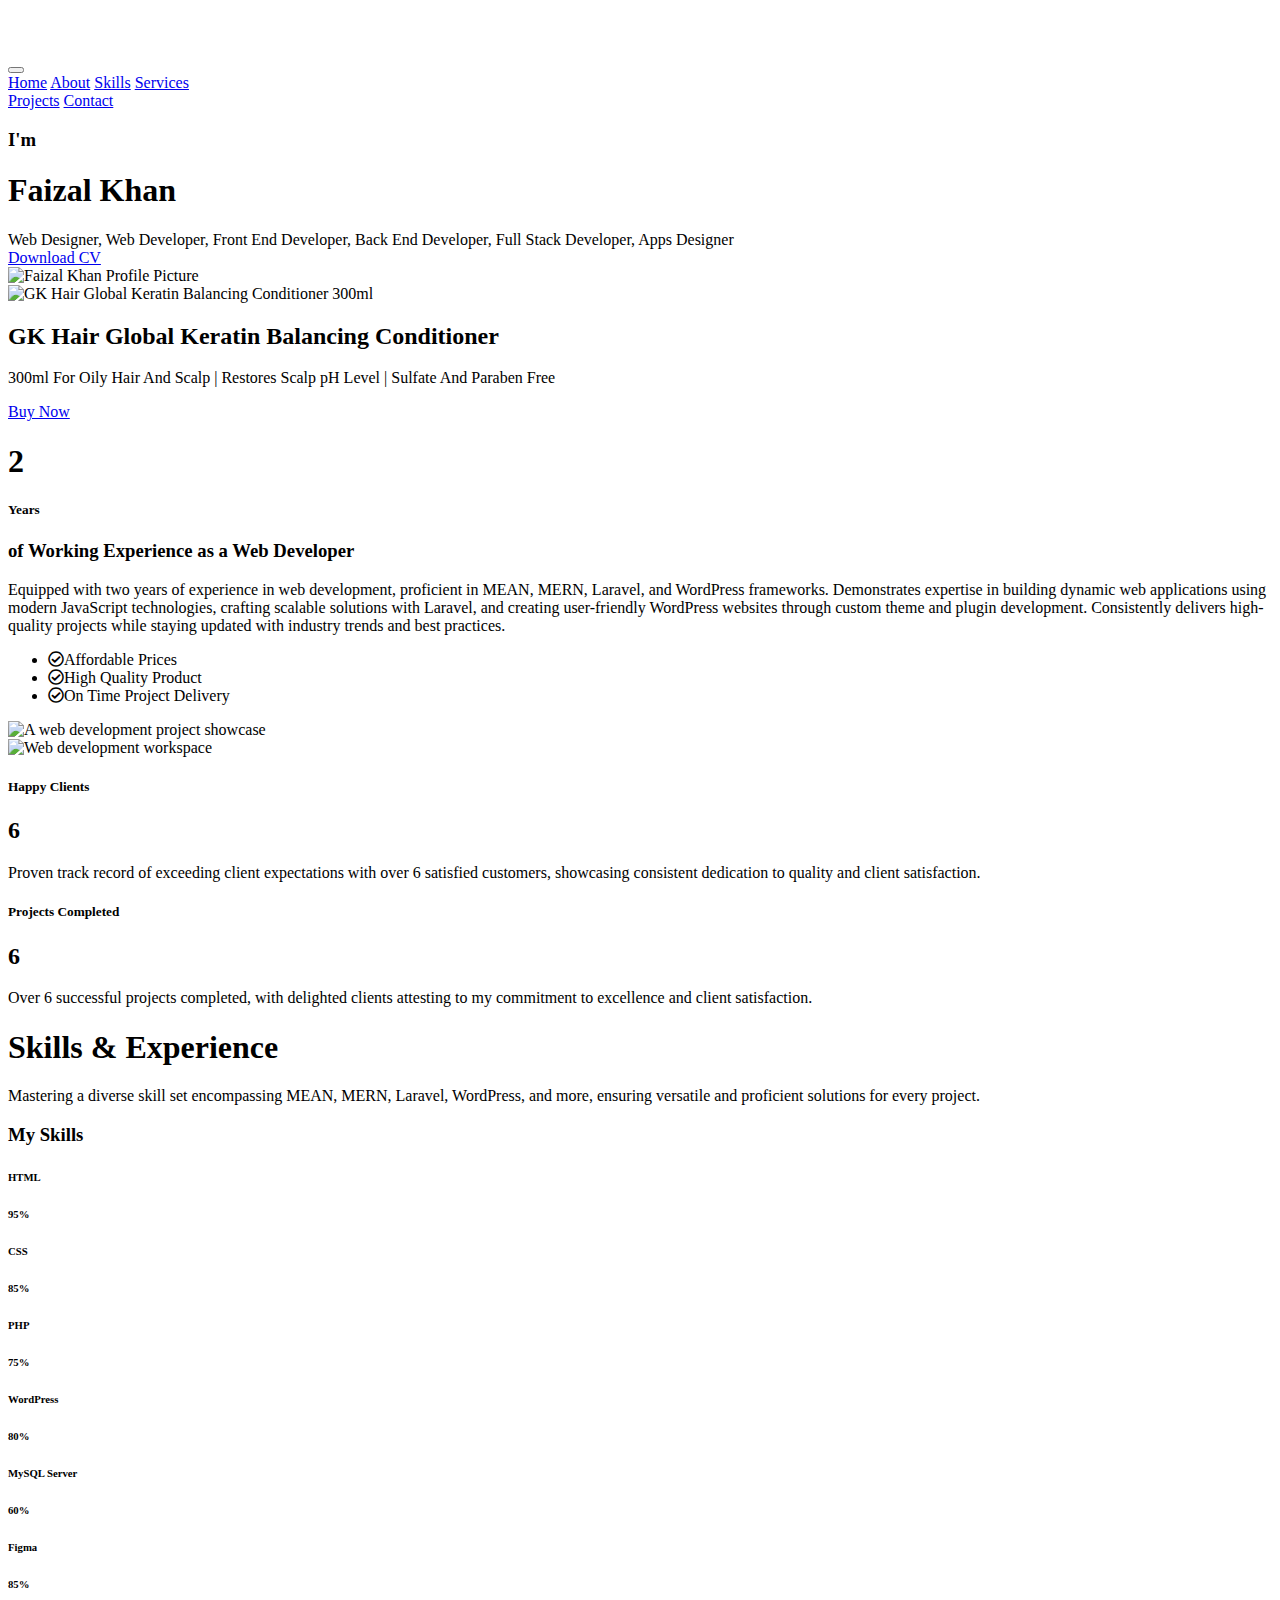
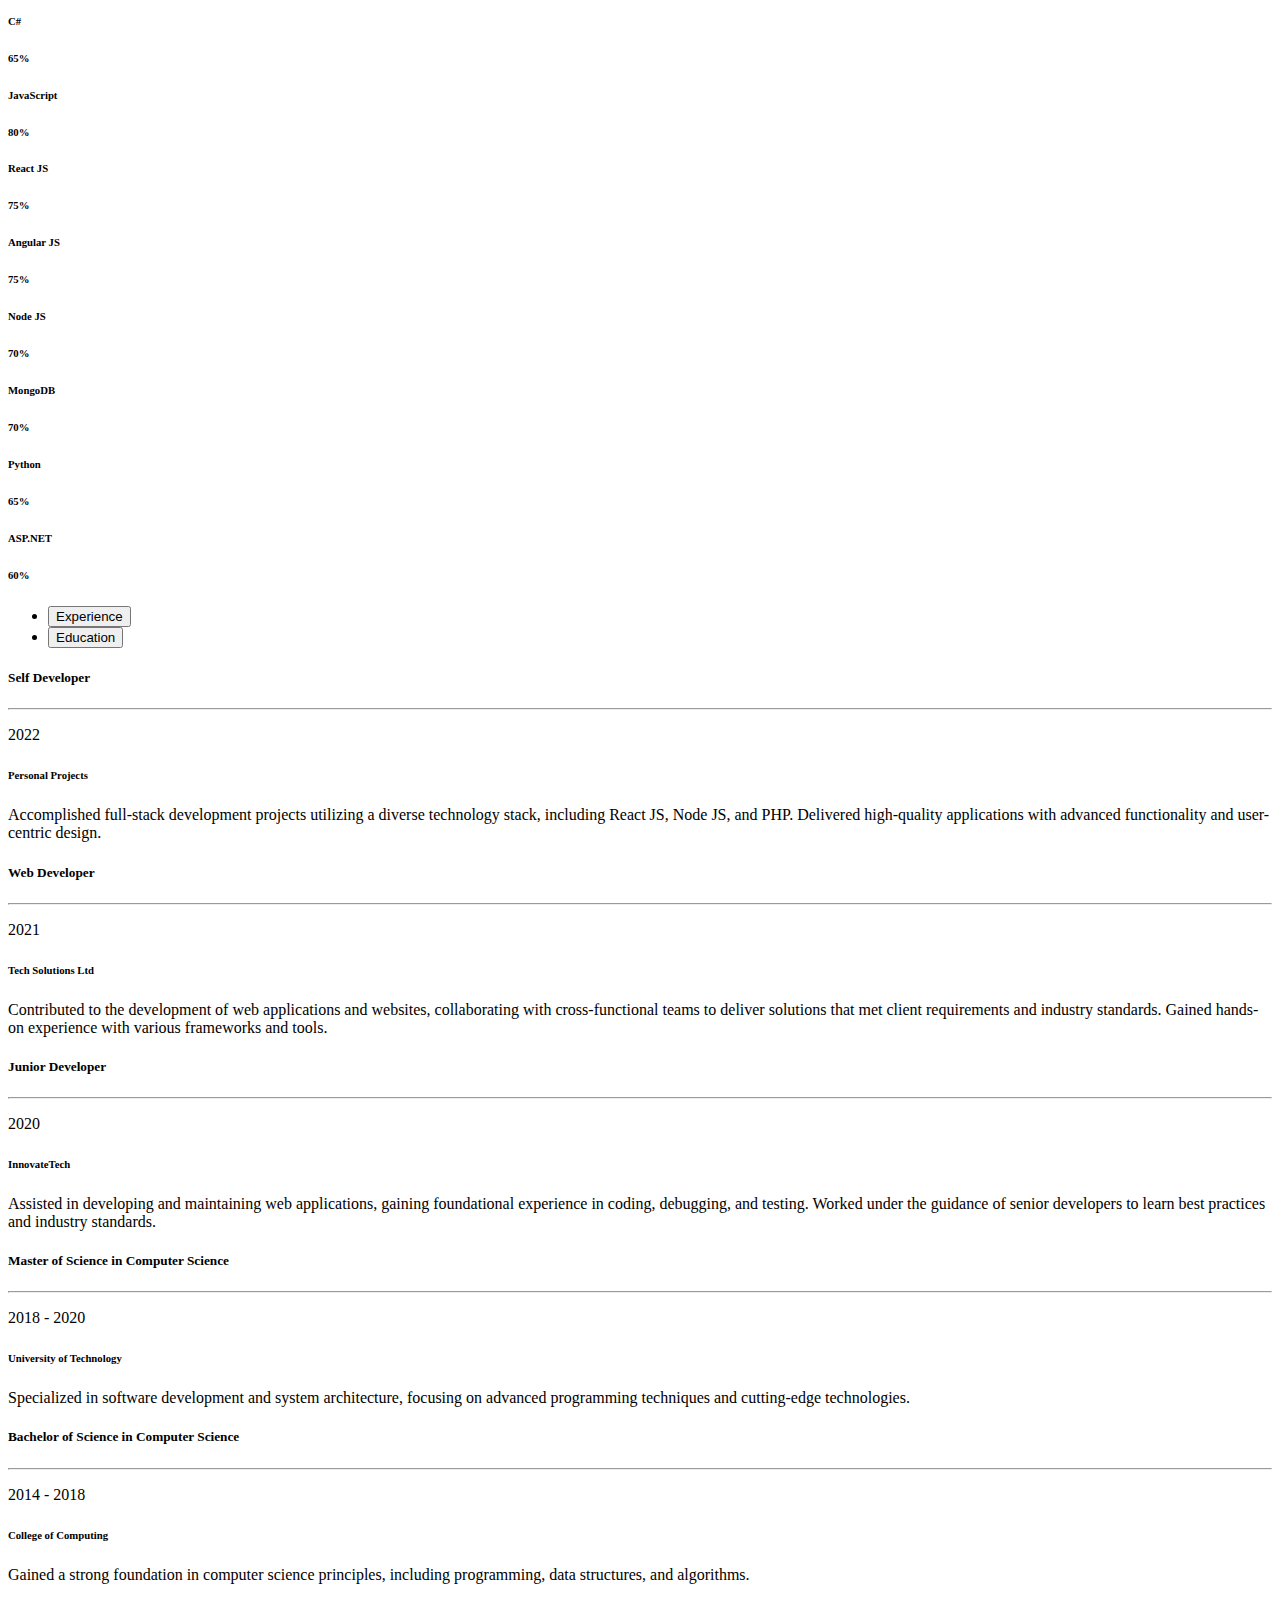
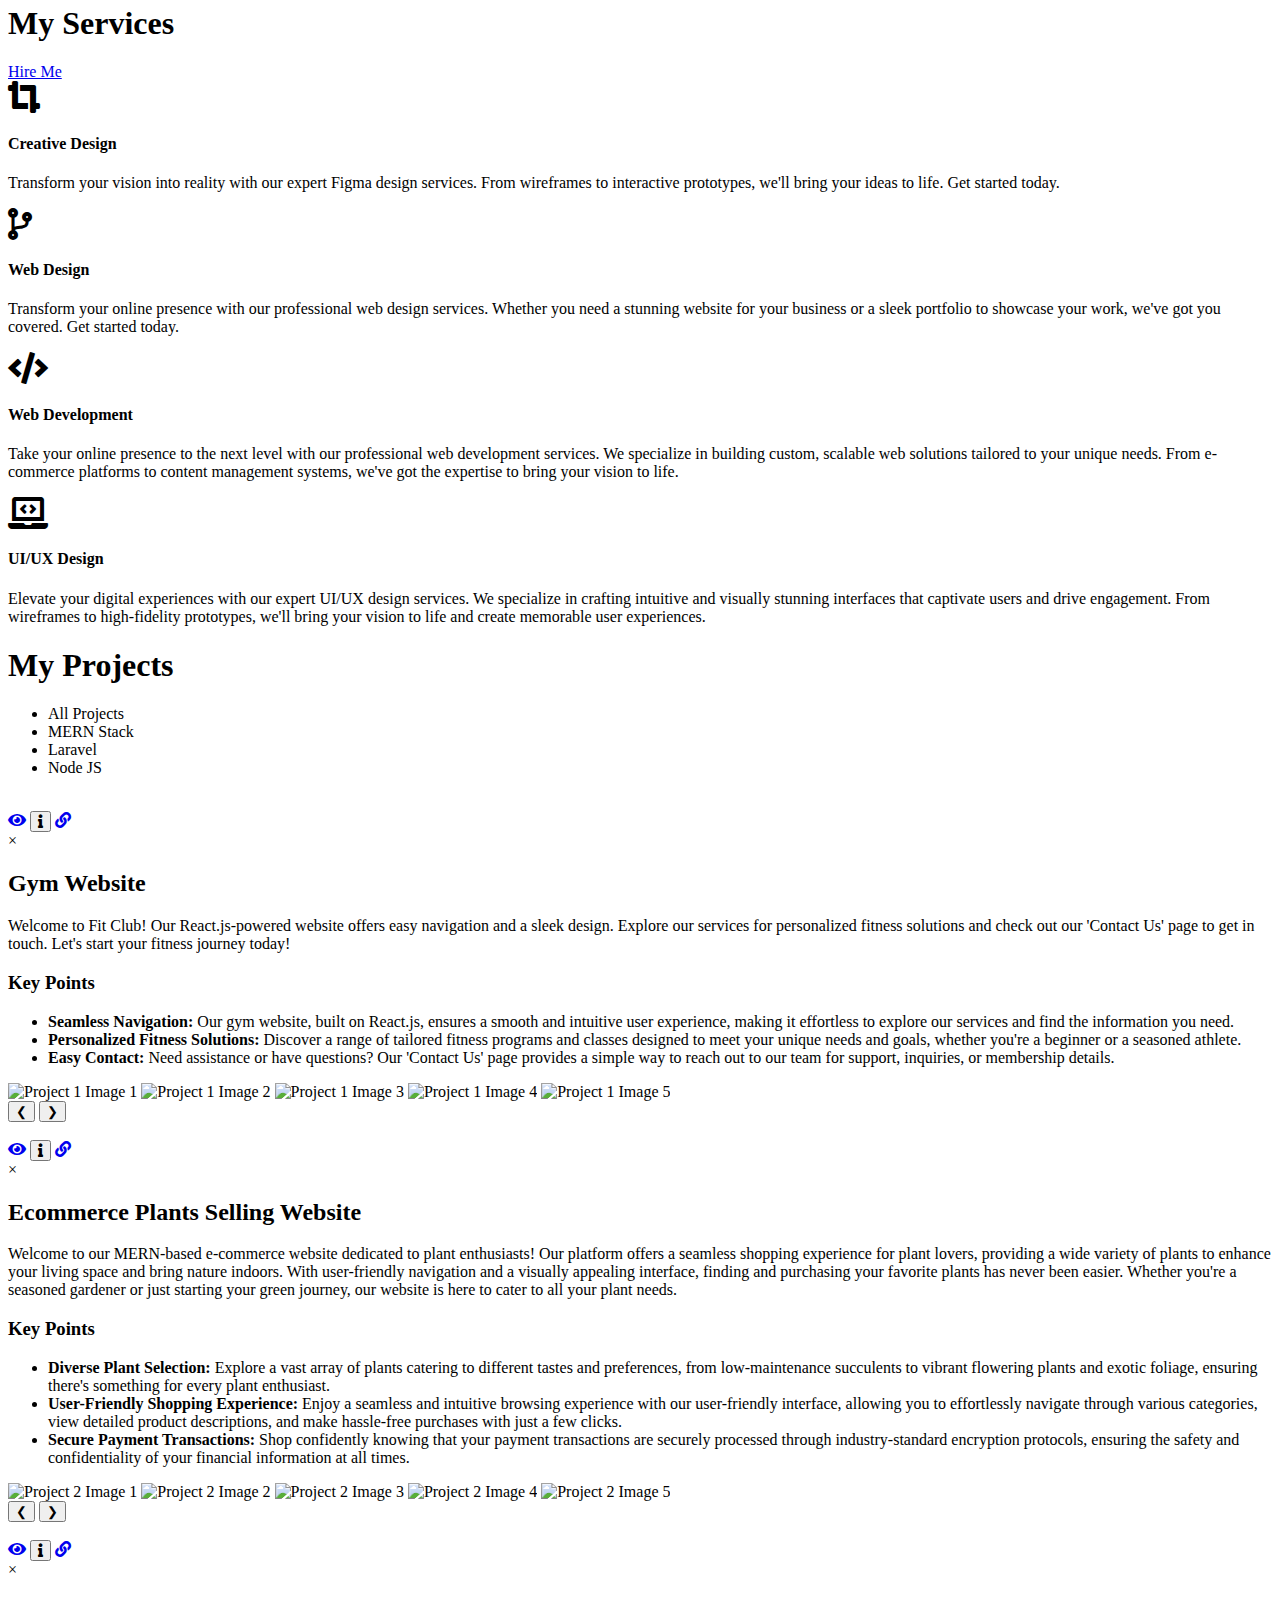
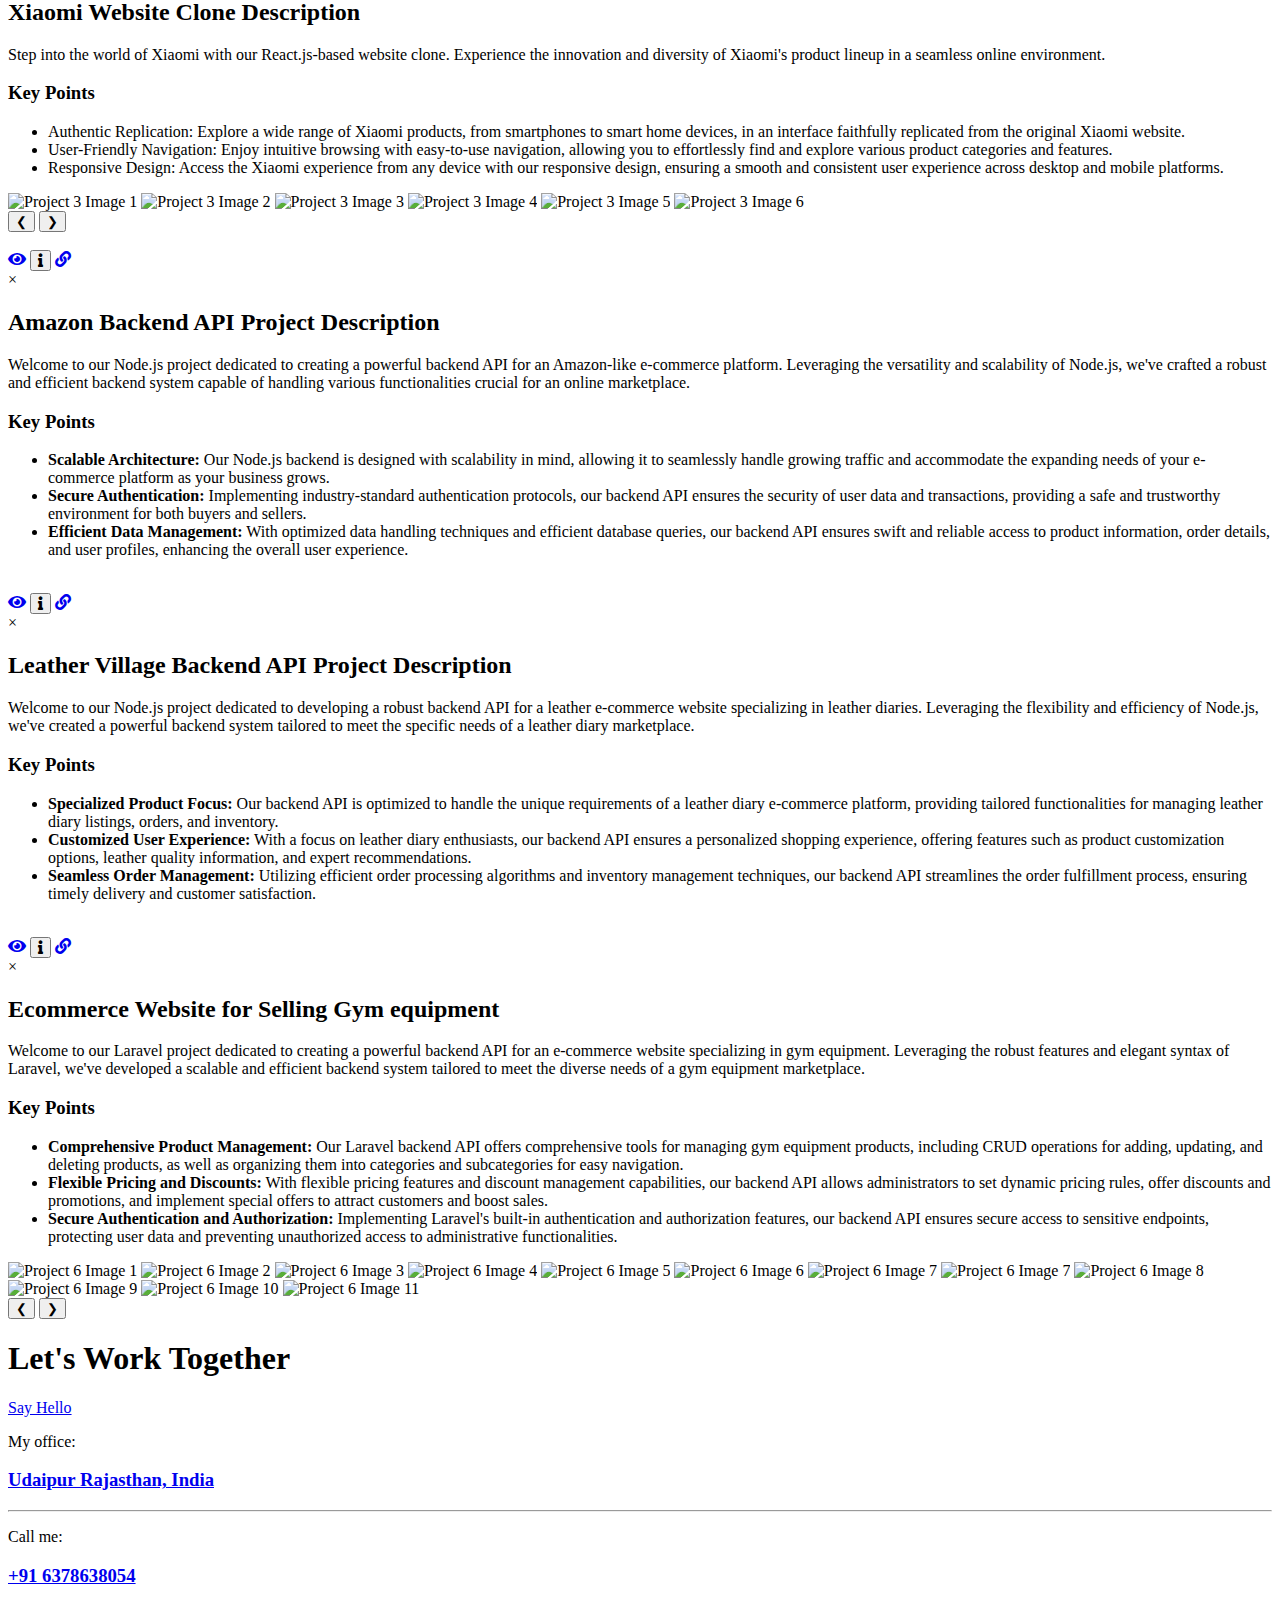
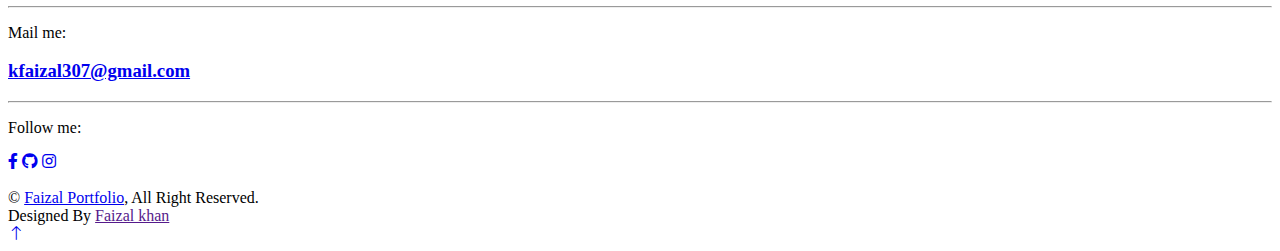
==== commit 51ff66ec: "Update index.html" ====
--- a/index.html
+++ b/index.html
@@ -13,39 +13,20 @@
 </script>
     <meta charset="utf-8">
 <title>Faizal Khan - Web Developer Portfolio</title>
-<meta name="viewport" content="width=device-width, initial-scale=1.0">
-<meta name="description" content="Faizal Khan's portfolio showcasing top-notch web design and development expertise in MEAN stack, MERN stack, Laravel, PHP, and WordPress. Explore high-quality projects and services.">
-<meta name="keywords" content="web design, web development, MEAN stack, MERN stack, Laravel, PHP, WordPress, portfolio, Faizal Khan, web developer, freelancer, freelance developer">
-<meta name="author" content="Faizal Khan">
-<meta name="robots" content="index, follow">
-<meta name="twitter:card" content="summary_large_image">
-<meta name="twitter:title" content="Faizal Khan - Web Developer Portfolio">
-<meta name="twitter:description" content="Explore Faizal Khan's portfolio for expert web design and development in MEAN stack, MERN stack, Laravel, PHP, and WordPress. High-quality projects and freelance services.">
-<meta name="twitter:creator" content="@yourtwitterhandle">
-<meta name="twitter:image" content="https://yourportfolio.com/image.jpg">
-<meta property="og:title" content="Faizal Khan - Web Developer Portfolio">
-<meta property="og:type" content="website">
-<meta property="og:description" content="Explore Faizal Khan's portfolio for expert web design and development in MEAN stack, MERN stack, Laravel, PHP, and WordPress. High-quality projects and freelance services.">
-<meta property="og:site_name" content="Faizal Khan's Portfolio">
-<meta property="og:url" content="https://yourportfolio.com">
-<meta property="og:image" content="https://yourportfolio.com/image.jpg">
-<meta name="google-site-verification" content="your-google-site-verification-code">
-<meta name="bing-site-verification" content="your-bing-site-verification-code">
-<meta name="freelancer" content="Faizal Khan - Freelance Web Developer">
-<meta name="freelancer:skills" content="web design, web development, MEAN stack, MERN stack, Laravel, PHP, WordPress, full-stack development, frontend development, backend development">
-<meta name="freelancer:location" content="Available worldwide, remote work">
-<meta name="DC.title" content="Faizal Khan - Freelance Web Developer Portfolio">
-<meta name="DC.description" content="Portfolio of Faizal Khan, a freelance web developer specializing in MEAN stack, MERN stack, Laravel, PHP, and WordPress.">
-<meta name="DC.subject" content="Freelance Web Developer, Full-Stack Developer, Web Design, MEAN stack, MERN stack, Laravel, PHP, WordPress">
-<meta name="DC.creator" content="Faizal Khan">
-<meta name="DC.language" content="en">
-<meta name="DC.rights" content="© Faizal Khan">
-<meta itemprop="name" content="Faizal Khan - Web Developer Portfolio">
-<meta itemprop="description" content="Explore Faizal Khan's portfolio for expert web design and development in MEAN stack, MERN stack, Laravel, PHP, and WordPress. High-quality projects and freelance services.">
-<meta itemprop="image" content="https://yourportfolio.com/image.jpg">
-<meta property="og:freelancer:category" content="Web Developer">
-<meta property="og:freelancer:skills" content="web design, web development, MEAN stack, MERN stack, Laravel, PHP, WordPress, full-stack development, frontend development, backend development">
-<meta property="og:freelancer:availability" content="Available for freelance projects and remote work">
+
+<script>
+        document.addEventListener("DOMContentLoaded", function() {
+            fetch('meta_tag.html')
+                .then(response => response.text())
+                .then(data => {
+                    const parser = new DOMParser();
+                    const doc = parser.parseFromString(data, 'text/html');
+                    const head = document.head;
+                    doc.querySelectorAll('meta').forEach(meta => head.appendChild(meta));
+                });
+        });
+    </script>
+
     <meta name="google-adsense-account" content="ca-pub-8790655614720711">
     <link href="img/favicon.ico" rel="icon">
     <link rel="preconnect" href="https://fonts.googleapis.com">
@@ -59,6 +40,8 @@
     <link href="lib/owlcarousel/assets/owl.carousel.min.css" rel="stylesheet">
     <link href="css/bootstrap.min.css" rel="stylesheet">
     <link href="css/style.css" rel="stylesheet">
+<script async src="https://pagead2.googlesyndication.com/pagead/js/adsbygoogle.js?client=ca-pub-8790655614720711"
+     crossorigin="anonymous"></script>
 </head>
 <body data-bs-spy="scroll" data-bs-target=".navbar" data-bs-offset="51">
     <div id="spinner"
@@ -109,6 +92,16 @@
 </header>
     <!-- About Section Start -->
 <section class="container-xxl py-6" id="about">
+  <div class="product-ad">
+    <div class="product-image">
+        <img src="https://m.media-amazon.com/images/I/71fzEo2Jq8L._SX522_.jpg" alt="GK Hair Global Keratin Balancing Conditioner 300ml">
+    </div>
+    <div class="product-info">
+        <h2>GK Hair Global Keratin Balancing Conditioner</h2>
+        <p>300ml For Oily Hair And Scalp | Restores Scalp pH Level | Sulfate And Paraben Free</p>
+        <a href="https://amzn.to/3AOQR8r" class="buy-now" target="_blank">Buy Now</a>
+    </div>
+</div>
     <div class="container">
         <div class="row g-5">
             <div class="col-lg-6 wow fadeInUp" data-wow-delay="0.1s">
@@ -161,7 +154,18 @@
         </div>
     </div>
 </section>
-
+<script async src="https://pagead2.googlesyndication.com/pagead/js/adsbygoogle.js?client=ca-pub-8790655614720711"
+     crossorigin="anonymous"></script>
+<!-- Ads -->
+<ins class="adsbygoogle"
+     style="display:block"
+     data-ad-client="ca-pub-8790655614720711"
+     data-ad-slot="9081070368"
+     data-ad-format="auto"
+     data-full-width-responsive="true"></ins>
+<script>
+     (adsbygoogle = window.adsbygoogle || []).push({});
+</script>
     <!-- Expertise Start -->
    <!-- Skills & Experience Section Start -->
 <section class="container-xxl py-6 pb-5" id="skill">
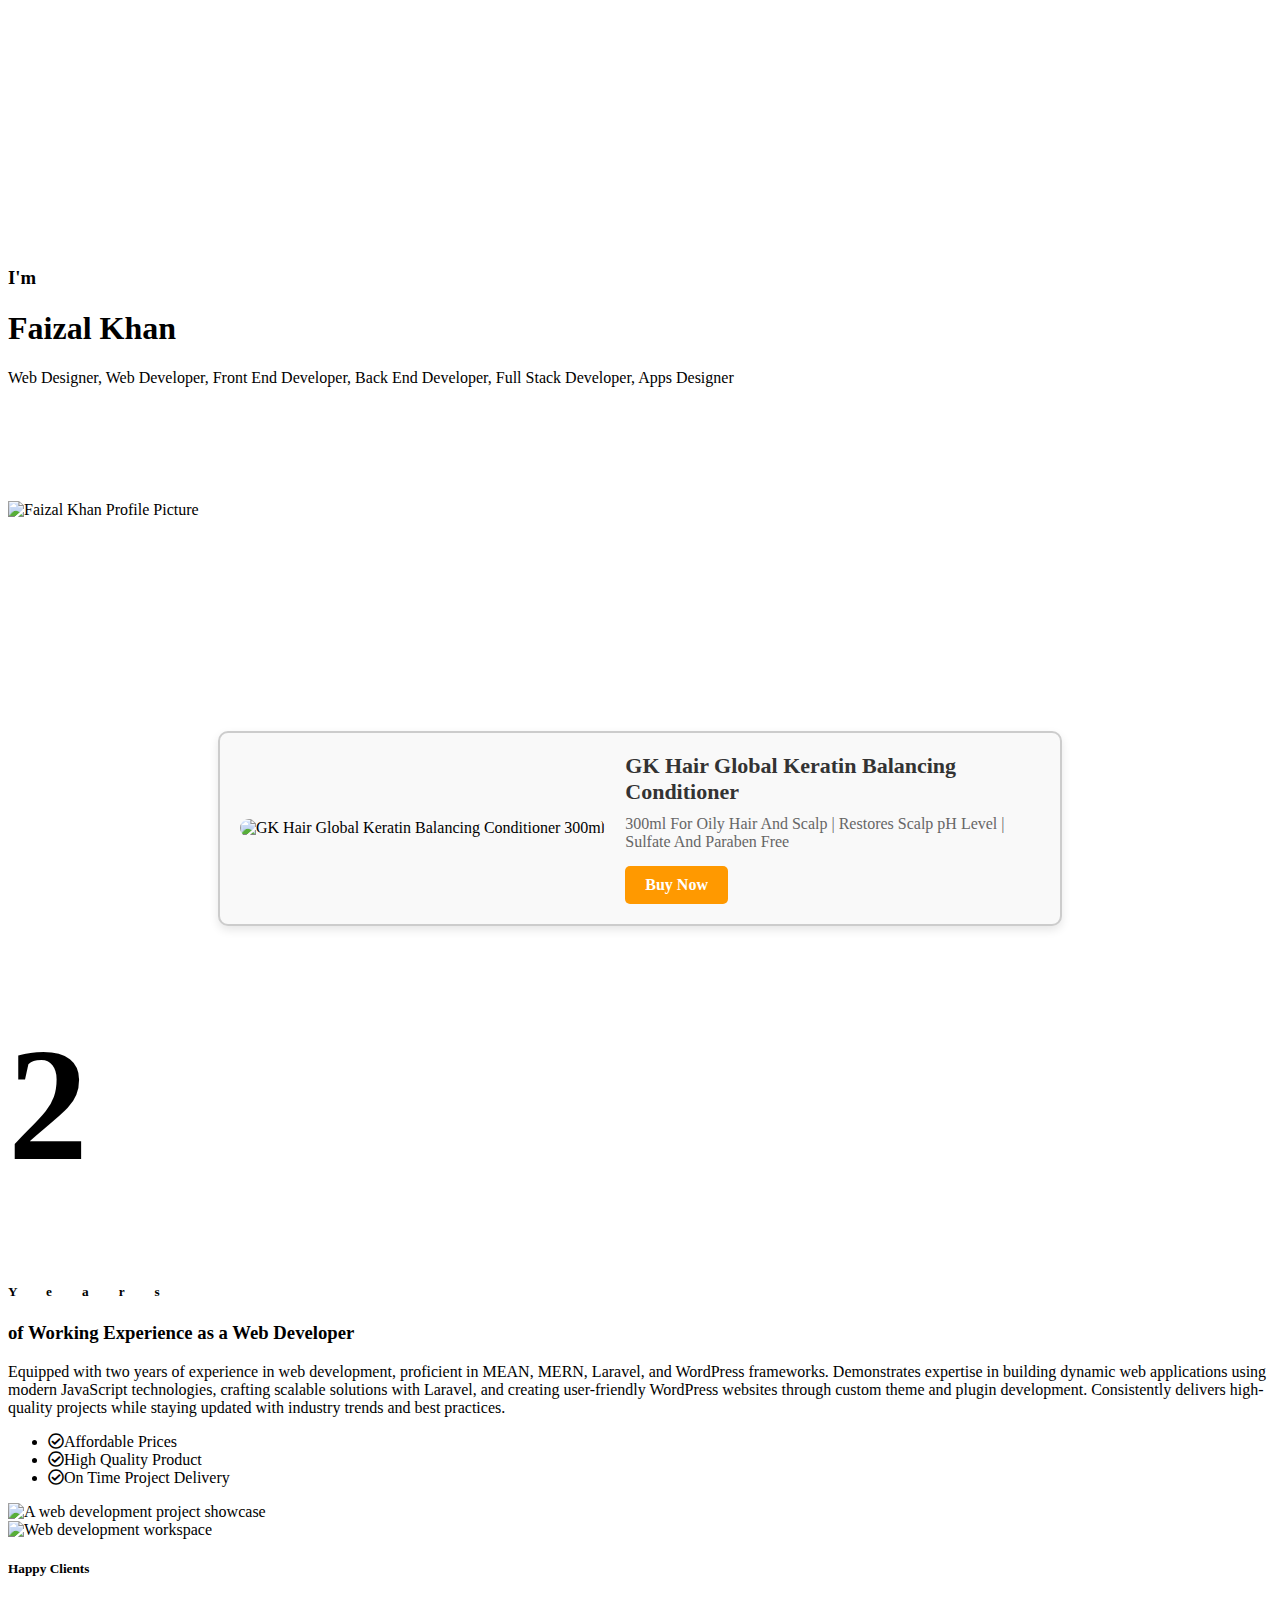
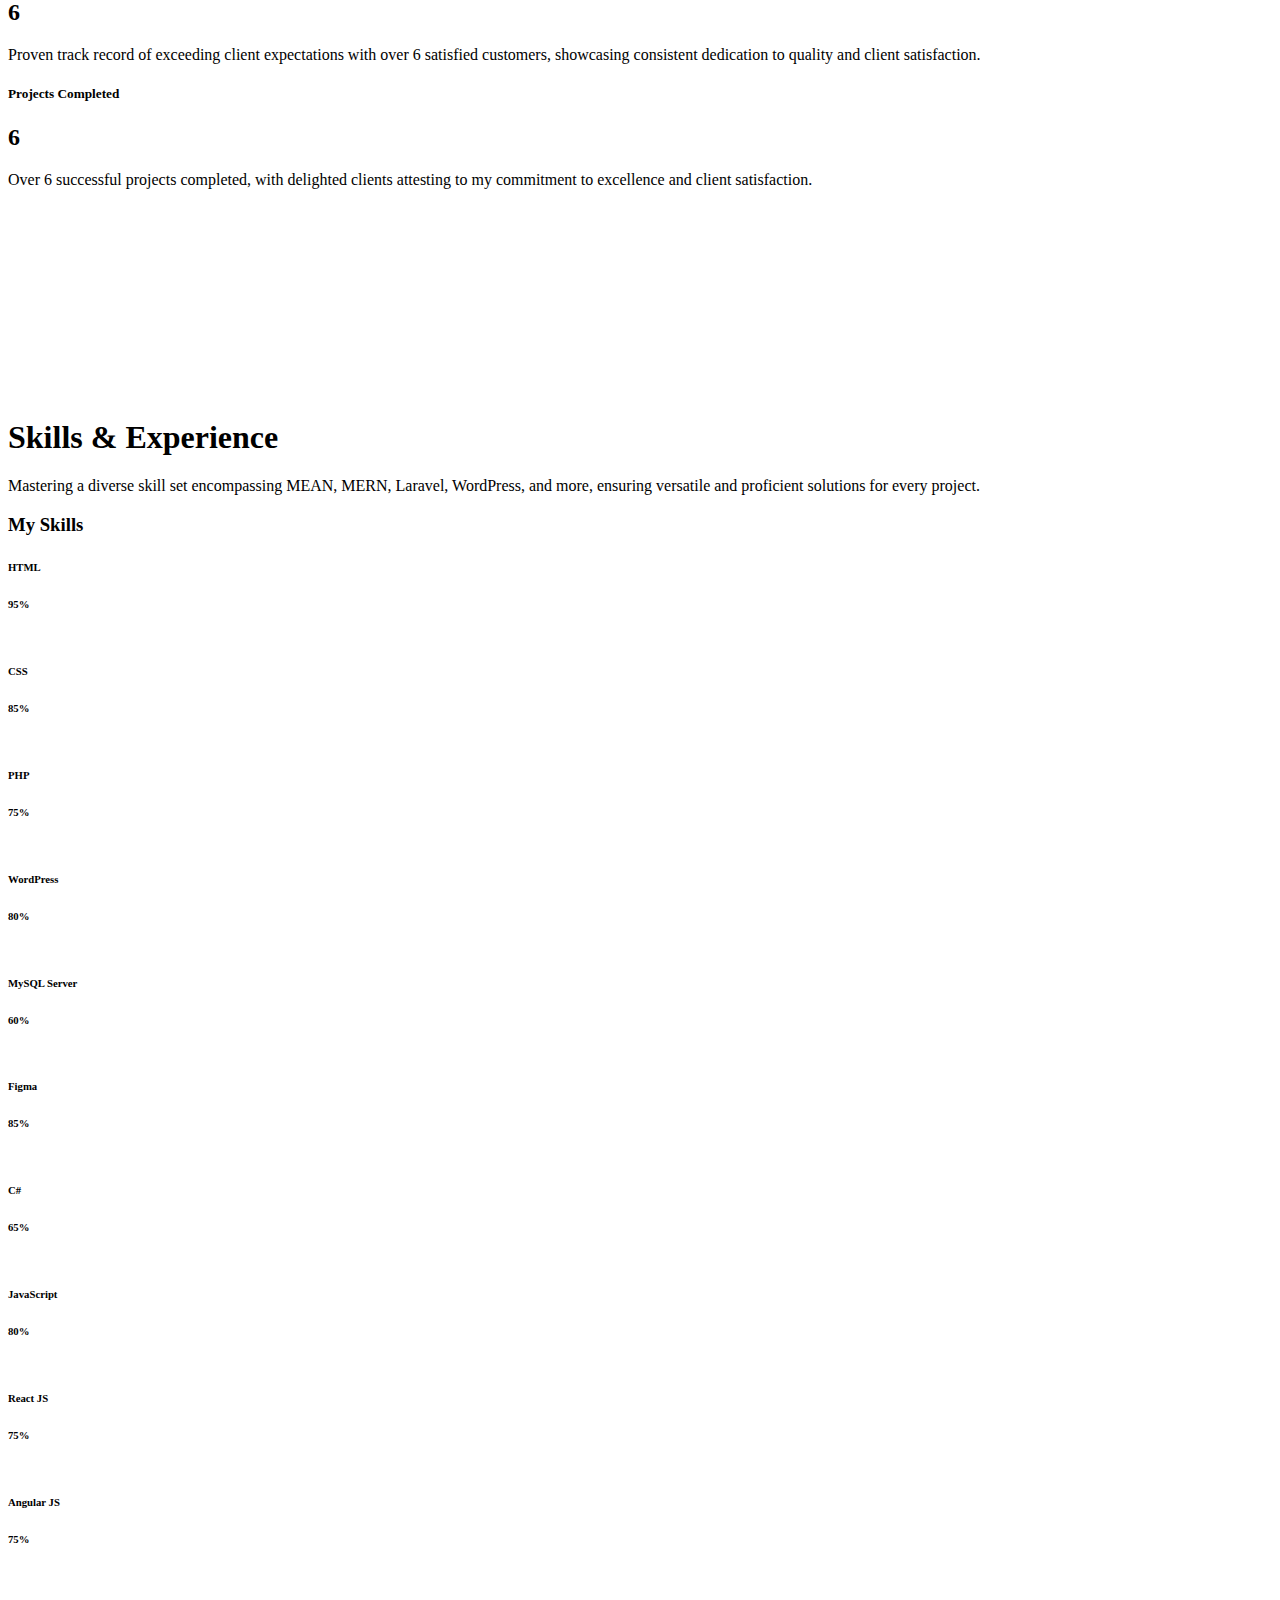
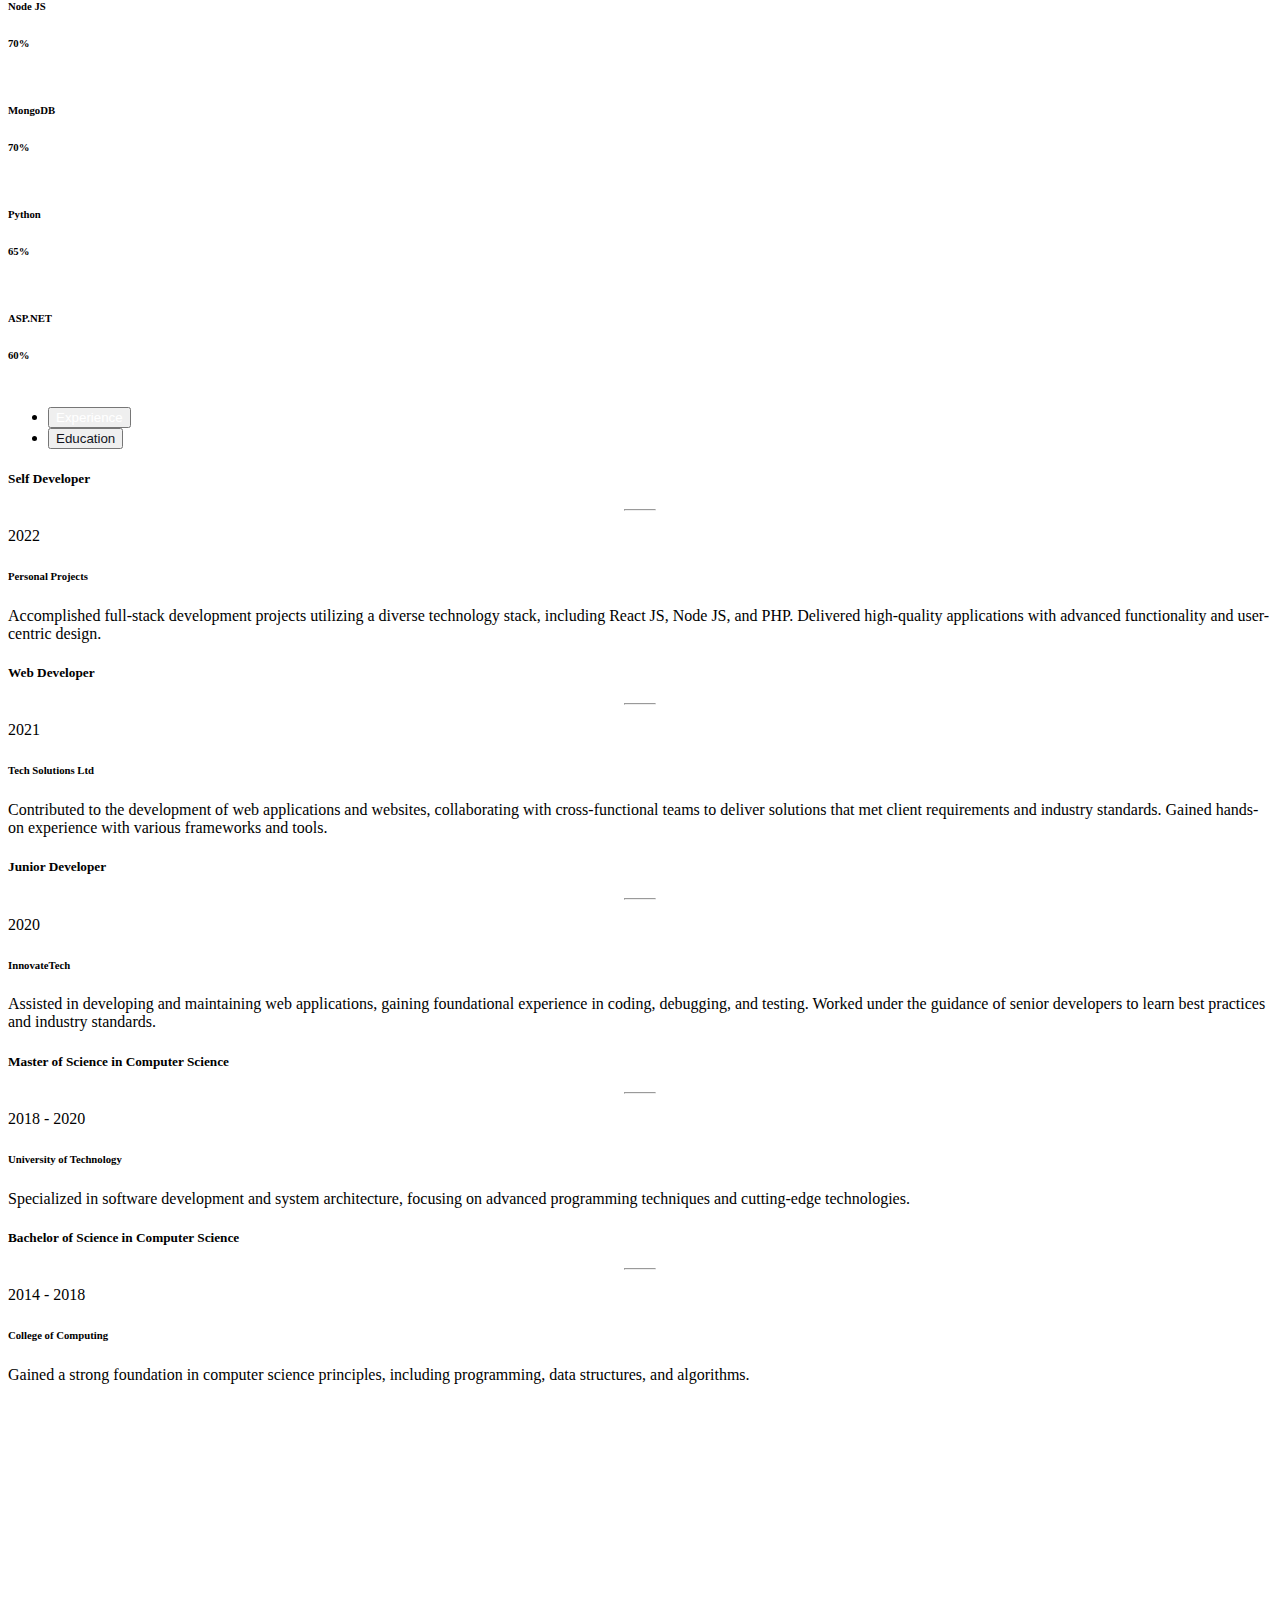
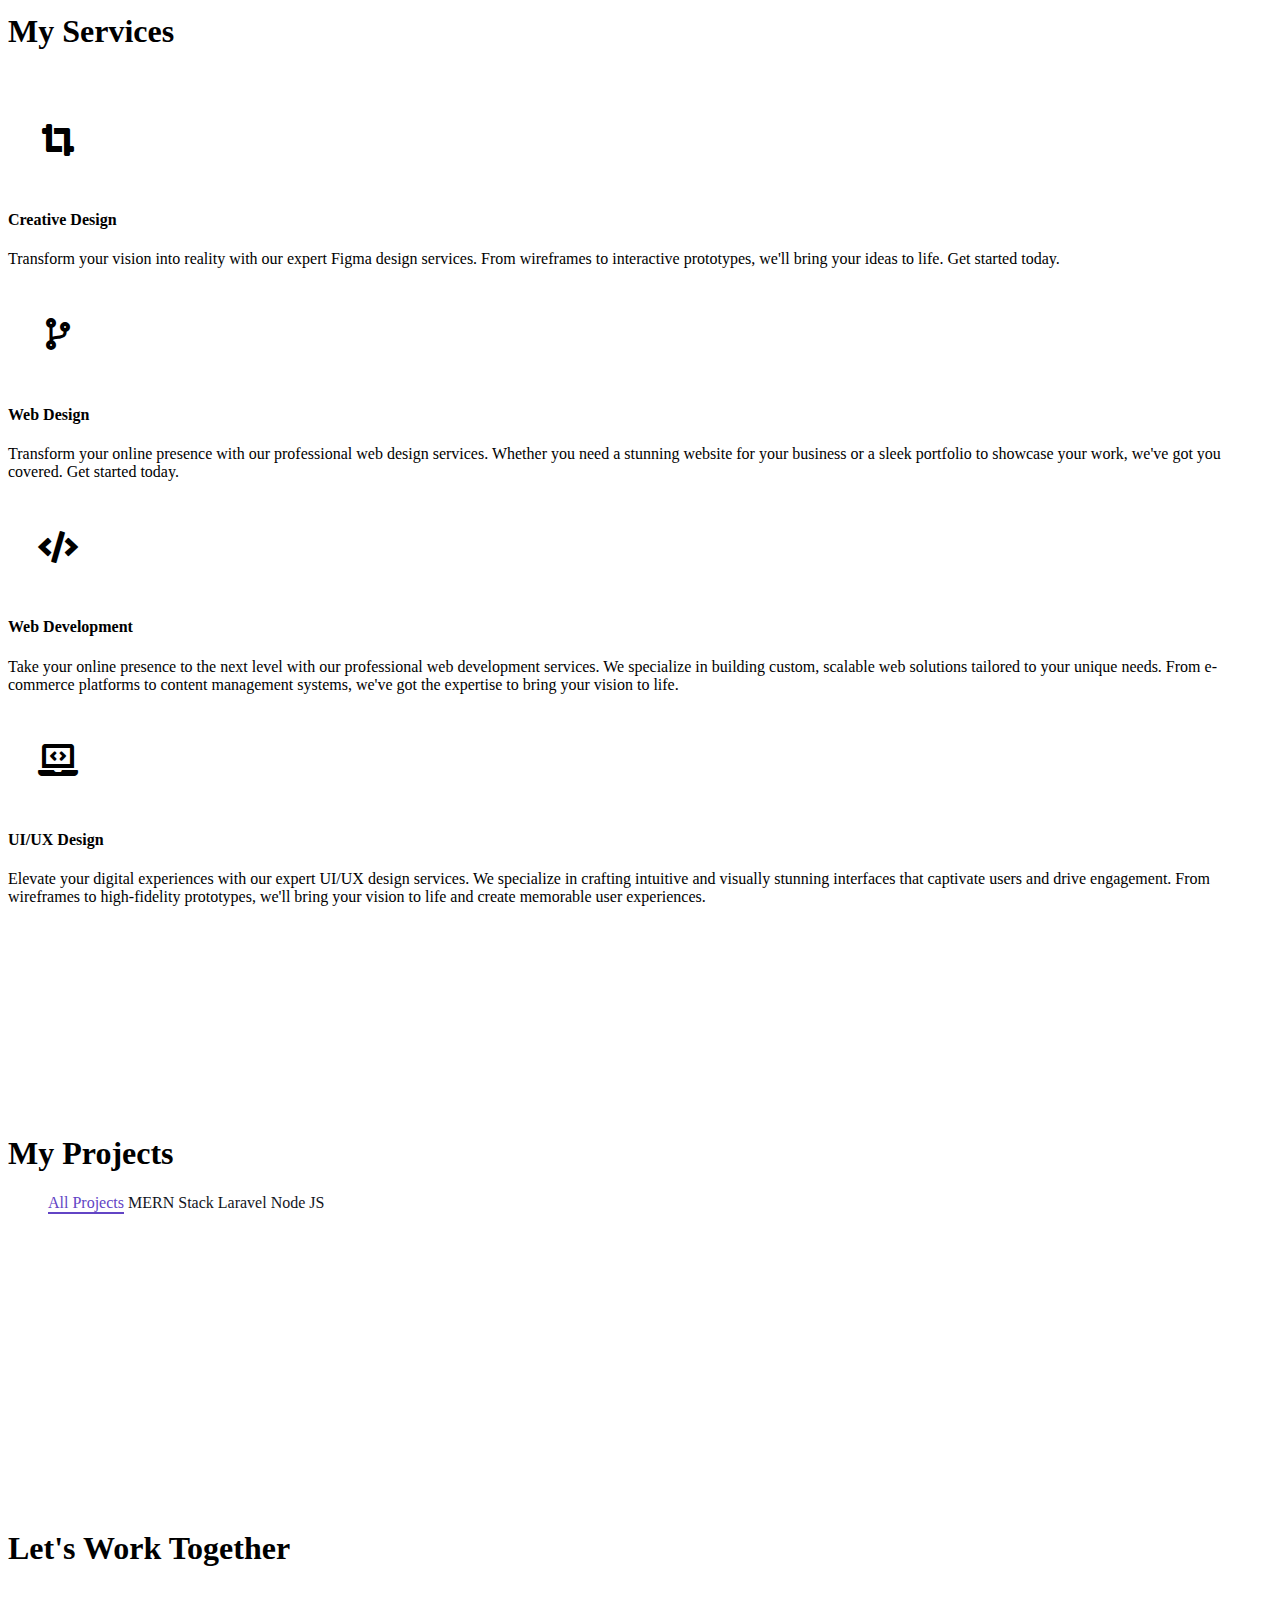
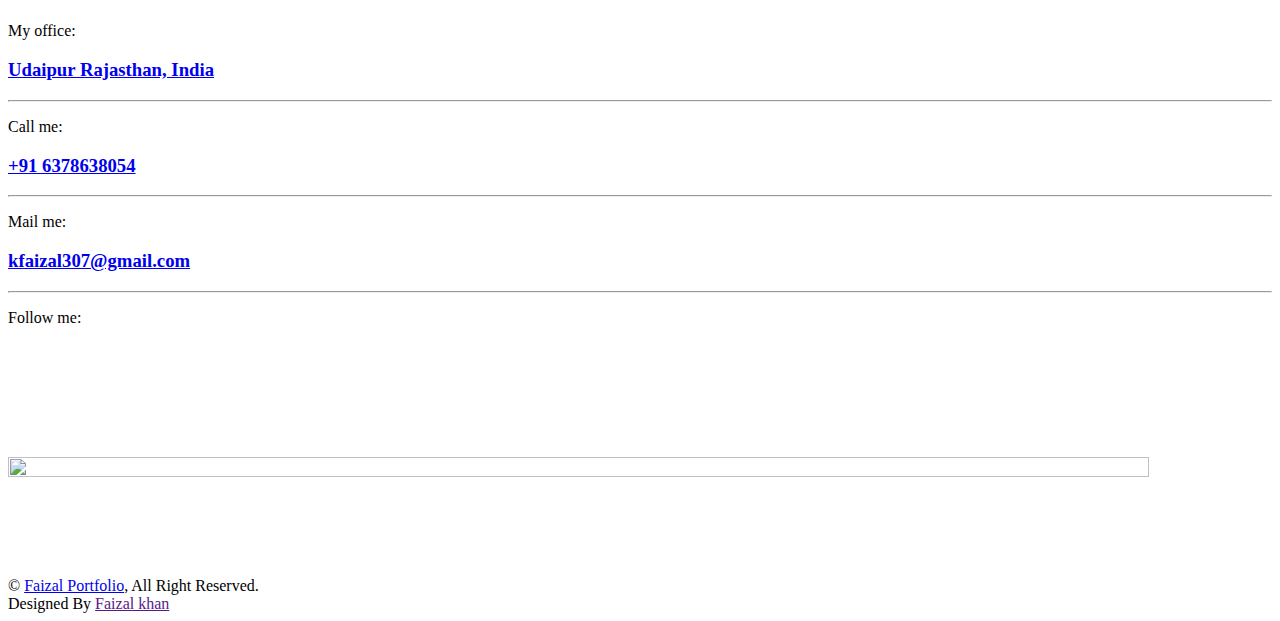
==== commit 93b5eacf: "Update index.html" ====
--- a/index.html
+++ b/index.html
@@ -154,18 +154,6 @@
         </div>
     </div>
 </section>
-<script async src="https://pagead2.googlesyndication.com/pagead/js/adsbygoogle.js?client=ca-pub-8790655614720711"
-     crossorigin="anonymous"></script>
-<!-- Ads -->
-<ins class="adsbygoogle"
-     style="display:block"
-     data-ad-client="ca-pub-8790655614720711"
-     data-ad-slot="9081070368"
-     data-ad-format="auto"
-     data-full-width-responsive="true"></ins>
-<script>
-     (adsbygoogle = window.adsbygoogle || []).push({});
-</script>
     <!-- Expertise Start -->
    <!-- Skills & Experience Section Start -->
 <section class="container-xxl py-6 pb-5" id="skill">
--- a/css/style.css
+++ b/css/style.css
@@ -0,0 +1,632 @@
+/********** Template CSS **********/
+:root {
+    --primary: #6244C5;
+    --secondary: #FFC448;
+    --light: #FAFAFB;
+    --dark: #12141D;
+}
+
+
+.product-ad {
+    display: flex;
+    align-items: center;
+    border: 2px solid #ccc;
+    padding: 20px;
+    border-radius: 10px;
+    max-width: 800px;
+    margin: 20px auto;
+    background-color: #f9f9f9;
+    box-shadow: 0 4px 10px rgba(0, 0, 0, 0.1);
+}
+
+.product-image img {
+    width: 150px;
+    height: auto;
+    border-radius: 10px;
+    margin-right: 20px;
+}
+
+.product-info {
+    flex: 1;
+}
+
+.product-info h2 {
+    font-size: 22px;
+    margin: 0 0 10px;
+    color: #333;
+}
+
+.product-info p {
+    font-size: 16px;
+    color: #666;
+    margin: 0 0 15px;
+}
+
+.buy-now {
+    display: inline-block;
+    padding: 10px 20px;
+    background-color: #ff9900;
+    color: #fff;
+    text-decoration: none;
+    font-weight: bold;
+    border-radius: 5px;
+    transition: background-color 0.3s ease;
+}
+
+.buy-now:hover {
+    background-color: #cc7a00;
+}
+
+
+/* Add CSS styles for image slider */
+.image-slider-container {
+    position: relative;
+}
+
+.image-slider {
+    display: flex;
+    overflow-x: hidden;
+}
+
+.image-slider img {
+    width: 100%;
+    height: auto;
+}
+
+.prev-btn, .next-btn {
+    position: absolute;
+    top: 50%;
+    transform: translateY(-50%);
+    background: none;
+    border: none;
+    font-size: 24px;
+    color: white;
+    cursor: pointer;
+    z-index: 9999;
+}
+
+.prev-btn {
+    left: 10px;
+}
+
+.next-btn {
+    right: 10px;
+}
+
+
+
+
+.stretch {
+    width: 95%;
+    height: 95%;
+}
+
+/* Popup Container */
+.popup {
+    display: none; /* Hide popup by default */
+    position: fixed;
+    top: 0;
+    left: 0;
+    width: 100%;
+    height: 100%;
+    background-color: rgba(0, 0, 0, 0.5); /* Semi-transparent background */
+    z-index: 9999; /* Ensure popup is above other content */
+    overflow: auto; /* Enable scrolling if content overflows */
+}
+
+/* Popup Content */
+.popup-content {
+    background-color: #fefefe;
+    margin: 10% auto; /* Center popup vertically and horizontally */
+    padding: 20px;
+    border: 1px solid #888;
+    border-radius: 5px;
+    max-width: 600px; /* Limit width for better readability on larger screens */
+}
+
+/* Close Button */
+.close-popup {
+    color: #aaa;
+    float: right;
+    font-size: 28px;
+    font-weight: bold;
+}
+
+.close-popup:hover,
+.close-popup:focus {
+    color: black;
+    text-decoration: none;
+    cursor: pointer;
+}
+
+/* Key Points */
+.popup-content h3 {
+    margin-top: 20px;
+}
+
+.popup-content ul {
+    padding-left: 20px;
+}
+
+.popup-content li {
+    margin-bottom: 10px;
+}
+
+/* Images */
+.image-array {
+    display: flex;
+    flex-wrap: wrap;
+    justify-content: space-between;
+    margin-top: 20px;
+}
+
+.image-array img {
+    width: calc(33.33% - 10px); /* Adjust image width based on container width */
+    margin-bottom: 10px;
+    border-radius: 5px;
+}
+
+
+/* Modal */
+.modal {
+    display: none;
+    position: fixed;
+    z-index: 1000;
+    padding-top: 50px;
+    left: 0;
+    top: 0;
+    width: 100%;
+    height: 100%;
+    background-color: rgba(0, 0, 0, 0.9);
+}
+
+/* Modal Content */
+.modal-content {
+    margin: auto;
+    display: block;
+    max-width: 80%;
+    max-height: 80%;
+}
+
+/* Close Button */
+.close-modal {
+    position: absolute;
+    top: 15px;
+    right: 35px;
+    color: white;
+    font-size: 40px;
+    font-weight: bold;
+    cursor: pointer;
+}
+
+.close-modal:hover,
+.close-modal:focus {
+    color: #999;
+    text-decoration: none;
+    cursor: pointer;
+}
+
+
+
+.back-to-top {
+    position: fixed;
+    display: none;
+    right: 45px;
+    bottom: 45px;
+    z-index: 99;
+}
+
+.my-6 {
+    margin-top: 6rem;
+    margin-bottom: 6rem;
+}
+
+.py-6 {
+    padding-top: 6rem;
+    padding-bottom: 6rem;
+}
+
+
+/*** Spinner ***/
+#spinner {
+    opacity: 0;
+    visibility: hidden;
+    transition: opacity .5s ease-out, visibility 0s linear .5s;
+    z-index: 99999;
+}
+
+#spinner.show {
+    transition: opacity .5s ease-out, visibility 0s linear 0s;
+    visibility: visible;
+    opacity: 1;
+}
+
+
+/*** Button ***/
+.btn {
+    font-weight: 500;
+    transition: .5s;
+}
+
+.btn.btn-primary,
+.btn.btn-secondary {
+    color: #FFFFFF;
+}
+
+.btn-square {
+    width: 38px;
+    height: 38px;
+}
+
+.btn-sm-square {
+    width: 32px;
+    height: 32px;
+}
+
+.btn-lg-square {
+    width: 48px;
+    height: 48px;
+}
+
+.btn-square,
+.btn-sm-square,
+.btn-lg-square {
+    padding: 0;
+    display: flex;
+    align-items: center;
+    justify-content: center;
+    font-weight: normal;
+}
+
+
+/*** Navbar ***/
+.navbar.fixed-top {
+    display: none;
+    transition: .5s;
+}
+
+.navbar .navbar-nav .nav-link {
+    padding: 20px 15px;
+    color: var(--dark);
+    font-size: 18px;
+    font-weight: 600;
+    outline: none;
+}
+
+.navbar .navbar-nav .nav-link:hover,
+.navbar .navbar-nav .nav-link.active {
+    color: var(--primary);
+}
+
+@media (max-width: 991.98px) {
+    .navbar .navbar-nav .nav-link  {
+        padding: 10px 0;
+    }
+}
+
+
+/*** Header ***/
+#home {
+    margin-bottom: 6rem;
+    background: url(../img/bg-header.png) left top no-repeat;
+}
+
+.typed-cursor {
+    font-size: 30px;
+    color: var(--dark);
+}
+
+.btn-play {
+    position: relative;
+    display: block;
+    box-sizing: content-box;
+    width: 16px;
+    height: 26px;
+    border-radius: 100%;
+    border: none;
+    outline: none !important;
+    padding: 18px 20px 20px 28px;
+    background: var(--primary);
+}
+
+.btn-play:before {
+    content: "";
+    position: absolute;
+    z-index: 0;
+    left: 50%;
+    top: 50%;
+    transform: translateX(-50%) translateY(-50%);
+    display: block;
+    width: 60px;
+    height: 60px;
+    background: var(--primary);
+    border-radius: 100%;
+    animation: pulse-border 1500ms ease-out infinite;
+}
+
+.btn-play:after {
+    content: "";
+    position: absolute;
+    z-index: 1;
+    left: 50%;
+    top: 50%;
+    transform: translateX(-50%) translateY(-50%);
+    display: block;
+    width: 60px;
+    height: 60px;
+    background: #FFFFFF;
+    border-radius: 100%;
+    transition: all 200ms;
+}
+
+.btn-play span {
+    display: block;
+    position: relative;
+    z-index: 3;
+    width: 0;
+    height: 0;
+    left: -1px;
+    border-left: 16px solid var(--primary);
+    border-top: 11px solid transparent;
+    border-bottom: 11px solid transparent;
+}
+
+@keyframes pulse-border {
+    0% {
+        transform: translateX(-50%) translateY(-50%) translateZ(0) scale(1);
+        opacity: 1;
+    }
+
+    100% {
+        transform: translateX(-50%) translateY(-50%) translateZ(0) scale(2);
+        opacity: 0;
+    }
+}
+
+.modal-video .modal-dialog {
+    position: relative;
+    max-width: 800px;
+    margin: 60px auto 0 auto;
+}
+
+.modal-video .modal-body {
+    position: relative;
+    padding: 0px;
+}
+
+.modal-video .close {
+    position: absolute;
+    width: 30px;
+    height: 30px;
+    right: 0px;
+    top: -30px;
+    z-index: 999;
+    font-size: 30px;
+    font-weight: normal;
+    color: #FFFFFF;
+    background: #000000;
+    opacity: 1;
+}
+
+
+/*** About ***/
+#about .years .display-1 {
+    font-size: 10rem;
+    line-height: 9rem;
+}
+
+#about .years h5 {
+    letter-spacing: 30px;
+    margin-right: -30px;
+}
+
+
+/*** Skills ***/
+#skill .progress {
+    height: 5px;
+    border-radius: 5px;
+}
+
+#skill .progress .progress-bar {
+    width: 0px;
+    border-radius: 5px;
+    transition: 3s;
+}
+
+#skill .nav-pills .nav-link {
+    color: var(--dark);
+}
+
+#skill .nav-pills .nav-link.active {
+    color: #FFFFFF;
+}
+
+#skill .tab-content hr {
+    width: 30px;
+}
+
+
+/*** Service ***/
+.service-item .bg-icon {
+    width: 100px;
+    height: 100px;
+    display: flex;
+    align-items: center;
+    justify-content: center;
+    background: url(../img/bg-icon.png) center center no-repeat;
+    background-size: cover;
+}
+
+
+/*** Project Portfolio ***/
+#portfolio-flters li {
+    display: inline-block;
+    font-weight: 500;
+    color: var(--dark);
+    cursor: pointer;
+    transition: .5s;
+    border-bottom: 2px solid transparent;
+}
+
+#portfolio-flters li:hover,
+#portfolio-flters li.active {
+    color: var(--primary);
+    border-color: var(--primary);
+}
+
+.portfolio-img {
+    position: relative;
+}
+
+.portfolio-btn {
+    position: absolute;
+    width: 100%;
+    height: 100%;
+    top: 0;
+    left: 0;
+    background: rgba(98, 68, 197, .9);
+    display: flex;
+    align-items: flex-end;
+    justify-content: flex-start;
+    padding: 30px;
+    padding-bottom: 100px !important;
+    opacity: 0;
+    transition: .5s;
+}
+
+.portfolio-item:hover .portfolio-btn {
+    opacity: 1;
+    padding-bottom: 30px !important;
+}
+
+
+/*** Team ***/
+.team-item img {
+    transition: .5s;
+}
+
+.team-item:hover img {
+    opacity: .7;
+}
+
+.team-item .team-text {
+    position: absolute;
+    left: 0;
+    right: 60px;
+    bottom: 30px;
+    display: flex;
+    align-items: center;
+    justify-content: space-between;
+    opacity: 0;
+    transition: .5s;
+}
+
+.team-item:hover .team-text {
+    right: 30px;
+    opacity: 1;
+}
+
+.team-item .team-text div {
+    transition: .5s;
+}
+
+.team-item:hover .team-text div {
+    margin-left: 30px;
+}
+
+
+/*** Testimonial ***/
+.testimonial-left,
+.testimonial-right {
+    position: relative;
+}
+
+.testimonial-left img,
+.testimonial-right img {
+    position: absolute;
+    padding: 5px;
+    border: 1px solid var(--secondary);
+    border-radius: 70px;
+}
+
+.testimonial-left img:nth-child(1),
+.testimonial-right img:nth-child(3) {
+    width: 70px;
+    height: 70px;
+    top: 10%;
+    left: 50%;
+    transform: translateX(-50%);
+}
+
+.testimonial-left img:nth-child(2),
+.testimonial-right img:nth-child(2) {
+    width: 60px;
+    height: 60px;
+    top: 50%;
+    left: 10%;
+    transform: translateY(-50%);
+}
+
+.testimonial-left img:nth-child(3),
+.testimonial-right img:nth-child(1) {
+    width: 50px;
+    height: 50px;
+    bottom: 10%;
+    right: 10%;
+}
+
+.testimonial-carousel .owl-item img {
+    width: 120px;
+    height: 120px;
+}
+
+.testimonial-carousel .testimonial-icon {
+    position: absolute;
+    width: 40px;
+    height: 40px;
+    left: 50%;
+    bottom: -15px;
+    transform: translateX(-50%);
+    display: flex;
+    align-items: center;
+    justify-content: center;
+    background: #FFFFFF;
+    border: 1px solid var(--secondary);
+    border-radius: 60px;
+}
+
+.testimonial-carousel .owl-dots {
+    height: 40px;
+    margin-top: 25px;
+    display: flex;
+    align-items: center;
+    justify-content: center;
+}
+
+.testimonial-carousel .owl-dot {
+    position: relative;
+    display: inline-block;
+    margin: 0 5px;
+    width: 30px;
+    height: 30px;
+    background: #FFFFFF;
+    border: 2px solid var(--secondary);
+    border-radius: 30px;
+    transition: .5s;
+}
+
+.testimonial-carousel .owl-dot::after {
+    position: absolute;
+    content: "";
+    width: 16px;
+    height: 16px;
+    top: 5px;
+    left: 5px;
+    border-radius: 16px;
+    background: var(--secondary);
+    transition: .5s;
+}
+
+.testimonial-carousel .owl-dot.active::after {
+    background: var(--primary);
+}
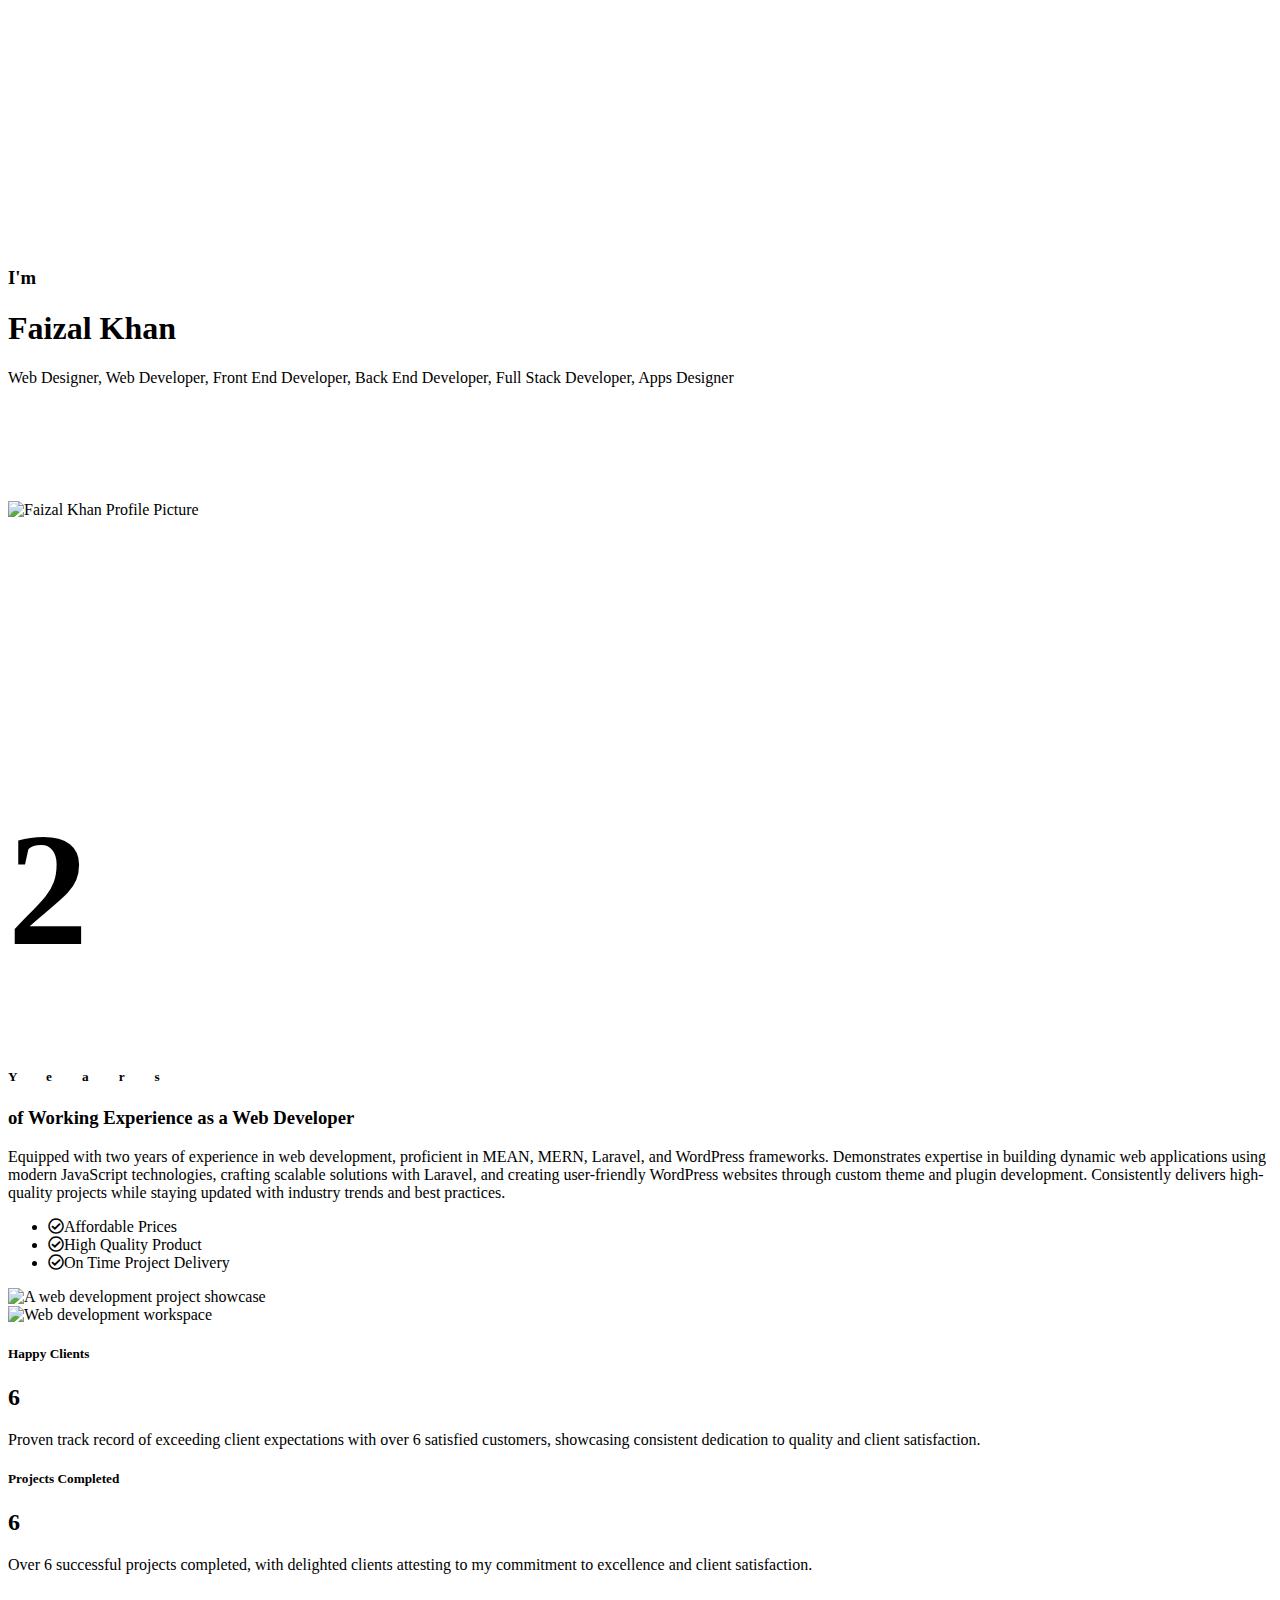
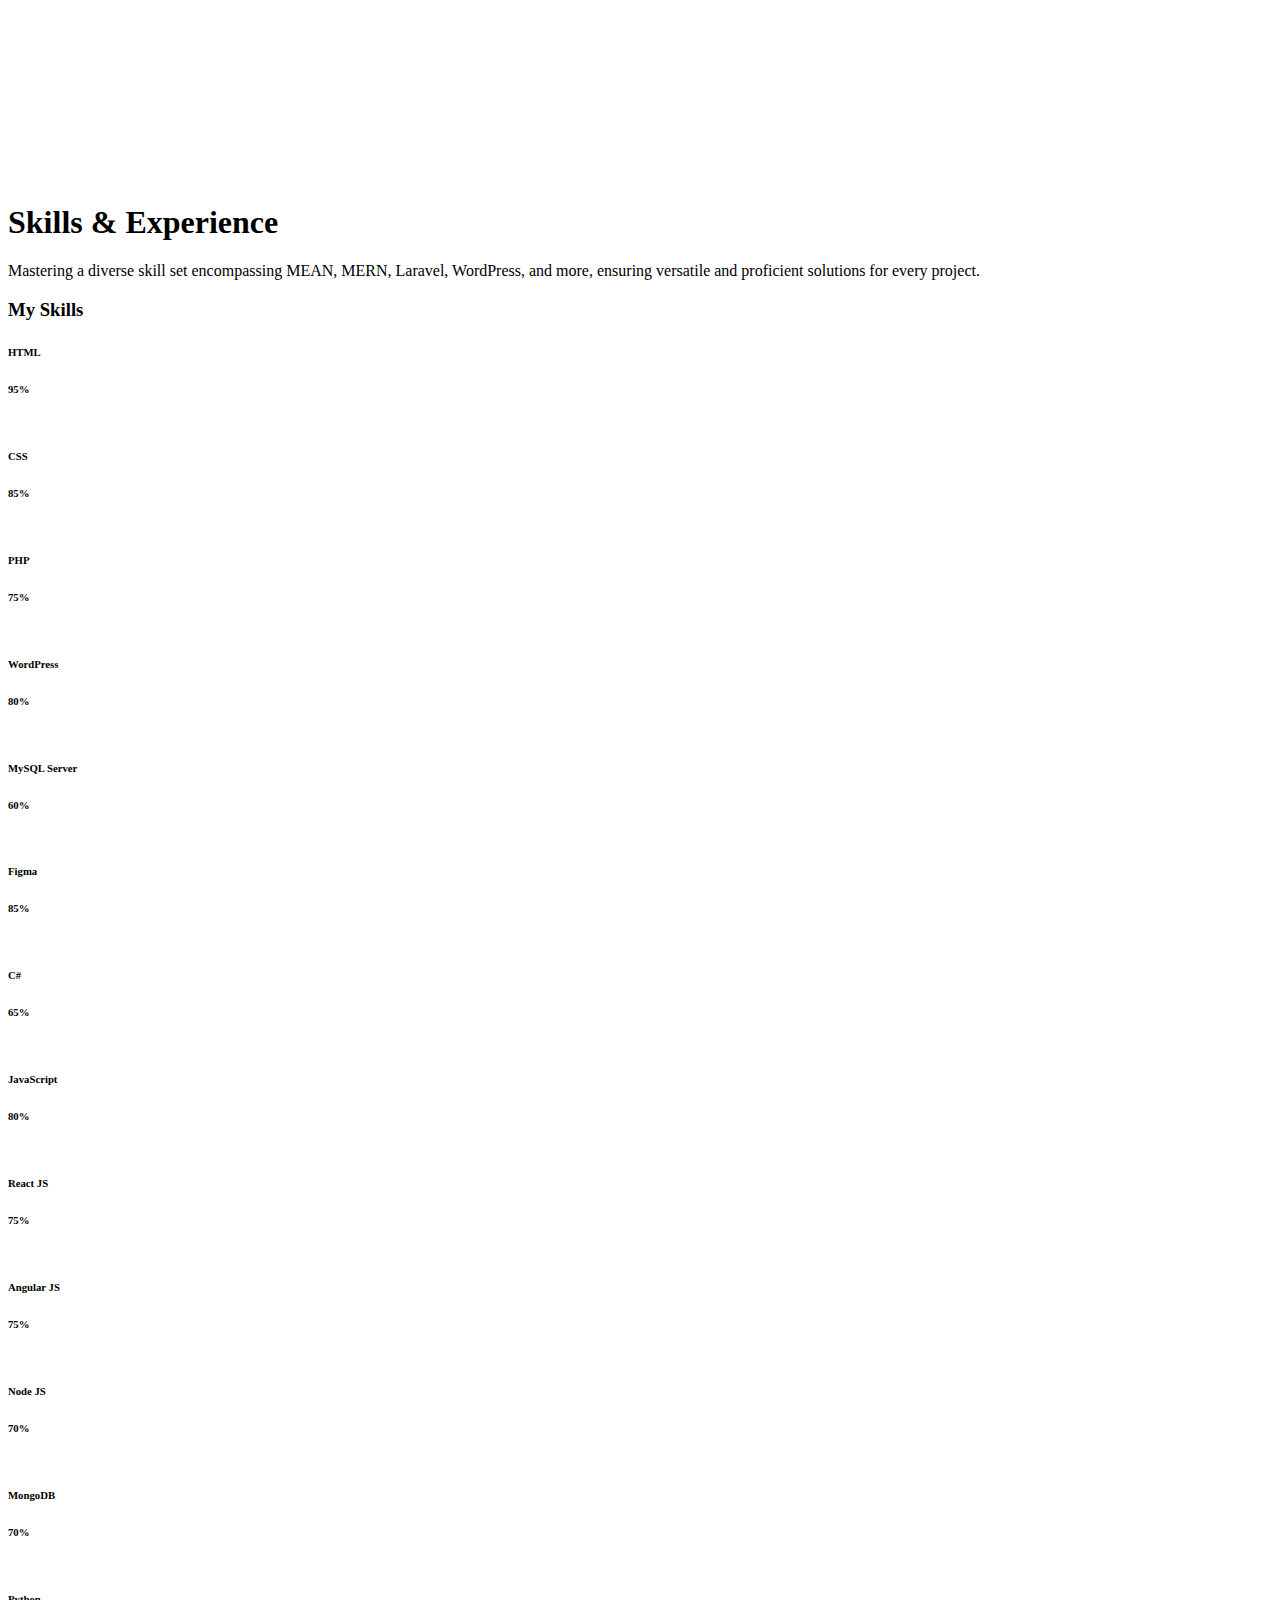
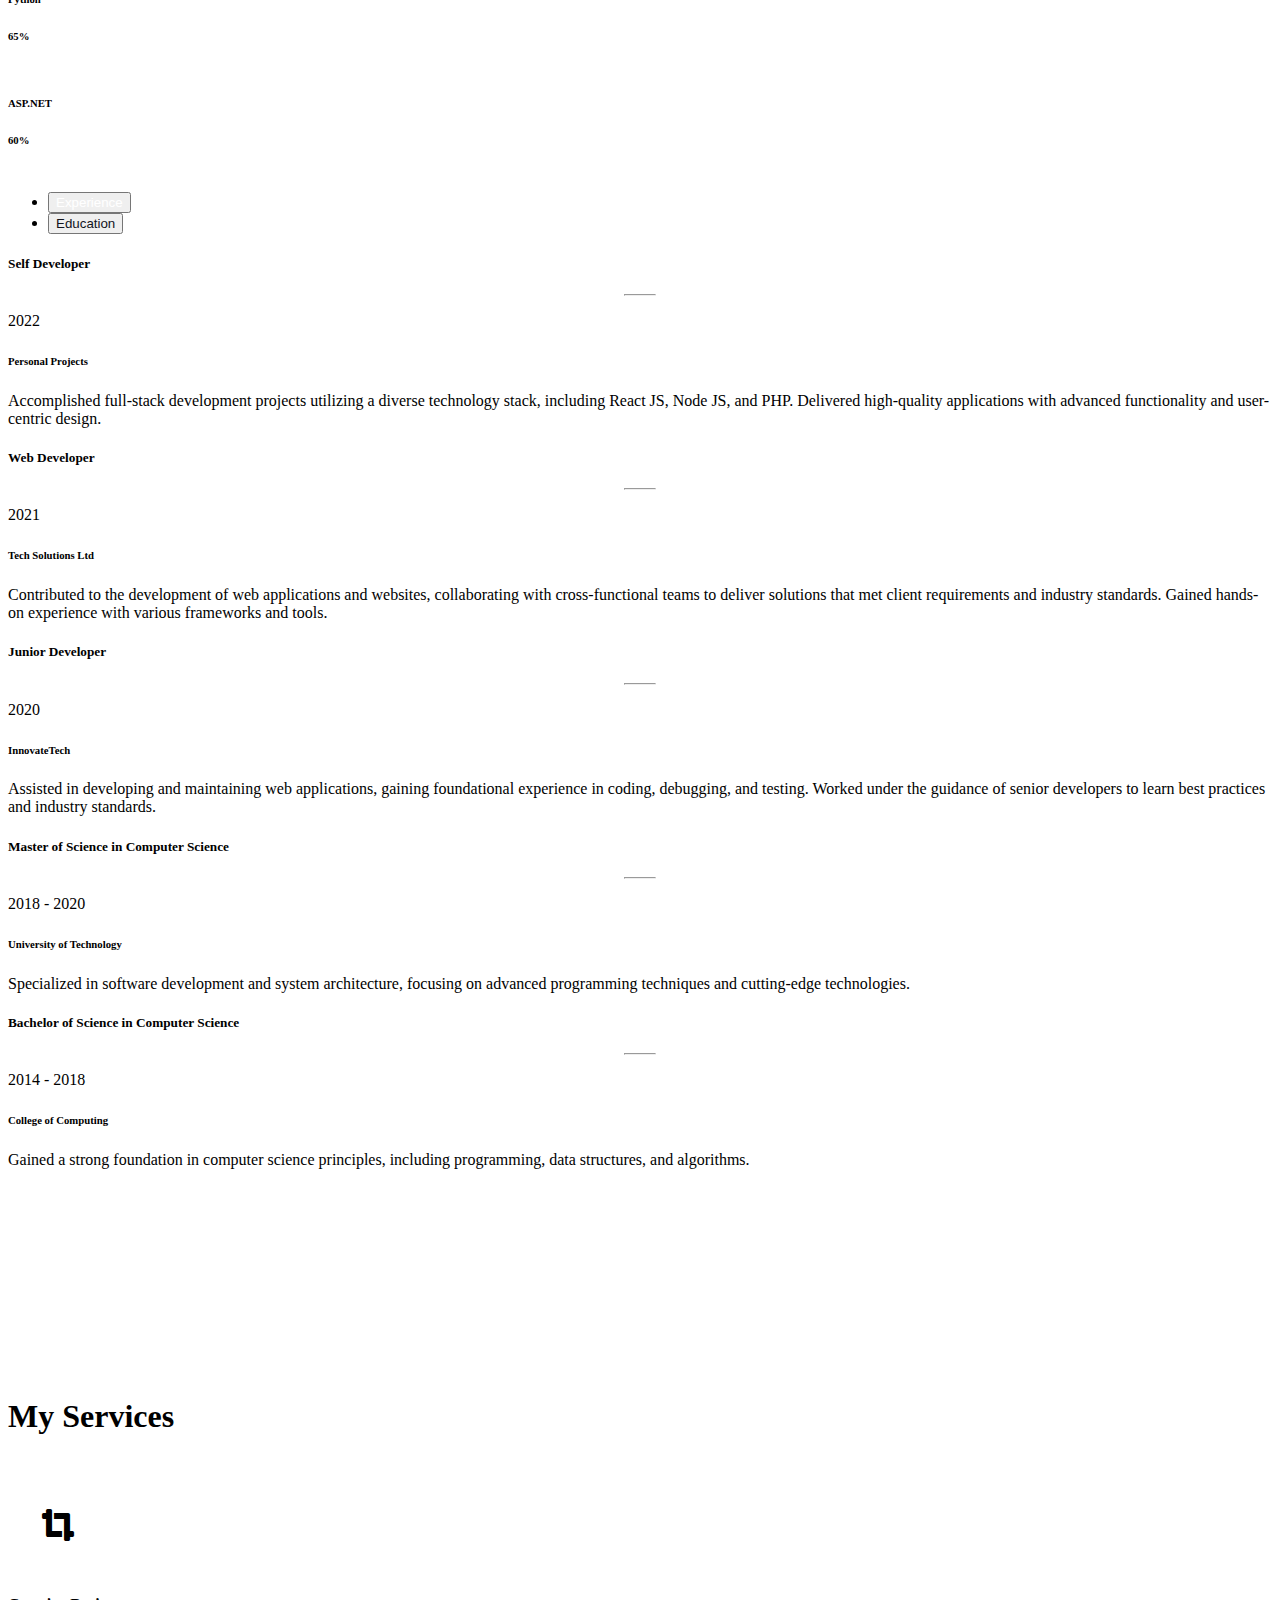
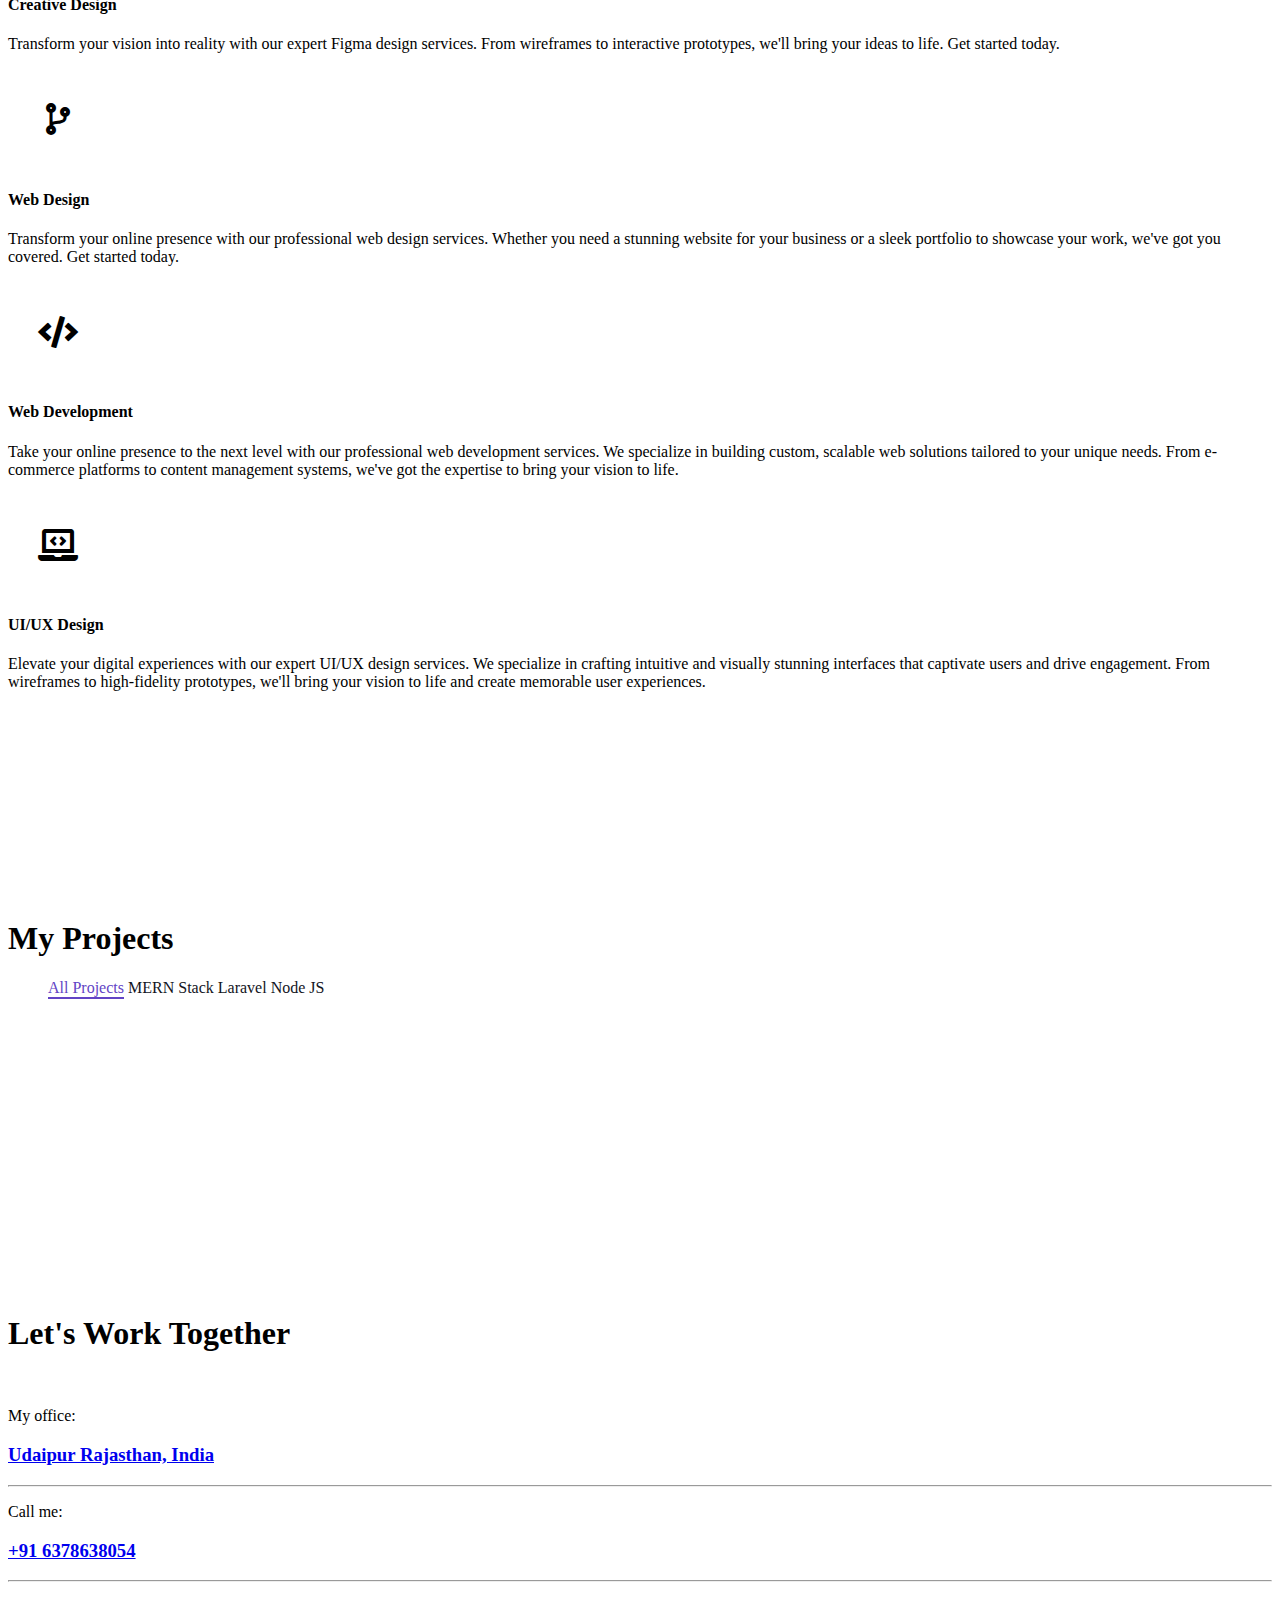
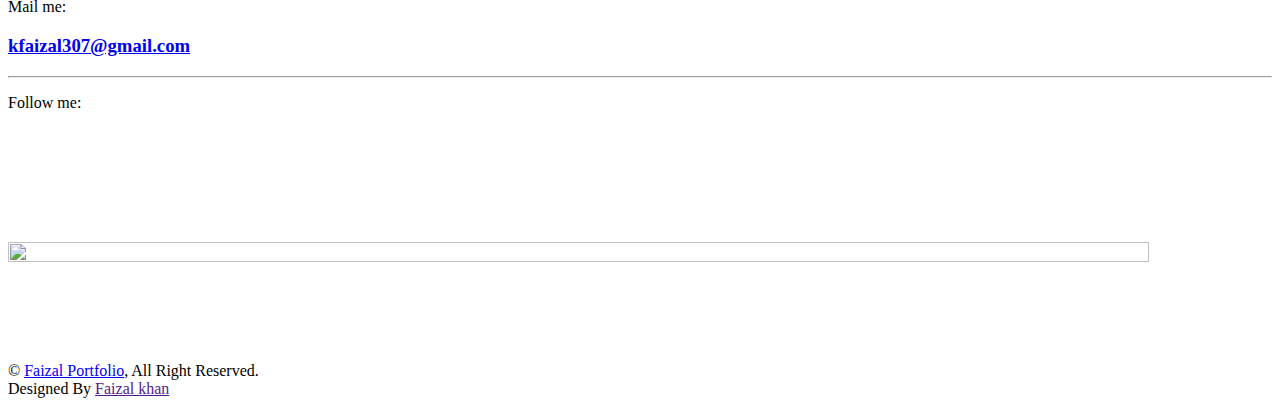
==== commit 18f2d044: "Update index.html" ====
--- a/index.html
+++ b/index.html
@@ -92,15 +92,6 @@
 </header>
     <!-- About Section Start -->
 <section class="container-xxl py-6" id="about">
-  <div class="product-ad">
-    <div class="product-image">
-        <img src="https://m.media-amazon.com/images/I/71fzEo2Jq8L._SX522_.jpg" alt="GK Hair Global Keratin Balancing Conditioner 300ml">
-    </div>
-    <div class="product-info">
-        <h2>GK Hair Global Keratin Balancing Conditioner</h2>
-        <p>300ml For Oily Hair And Scalp | Restores Scalp pH Level | Sulfate And Paraben Free</p>
-        <a href="https://amzn.to/3AOQR8r" class="buy-now" target="_blank">Buy Now</a>
-    </div>
 </div>
     <div class="container">
         <div class="row g-5">
